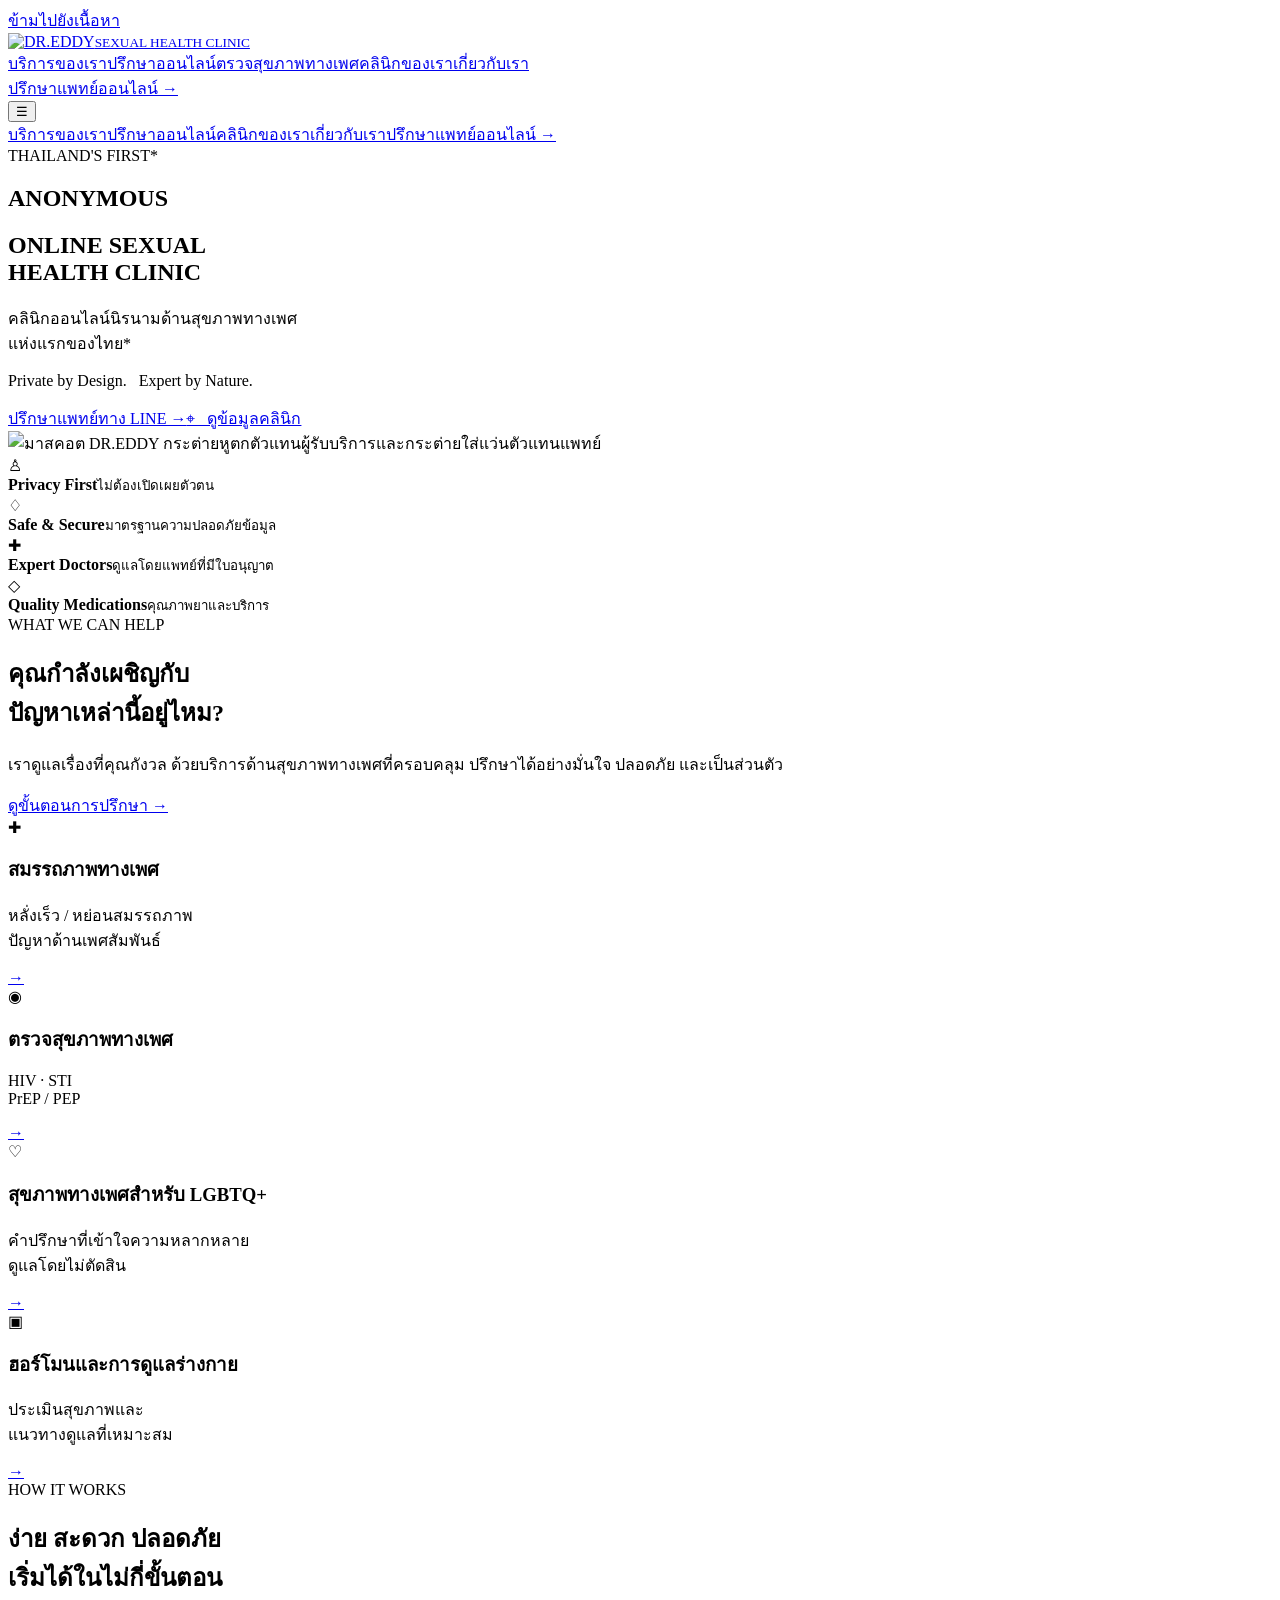
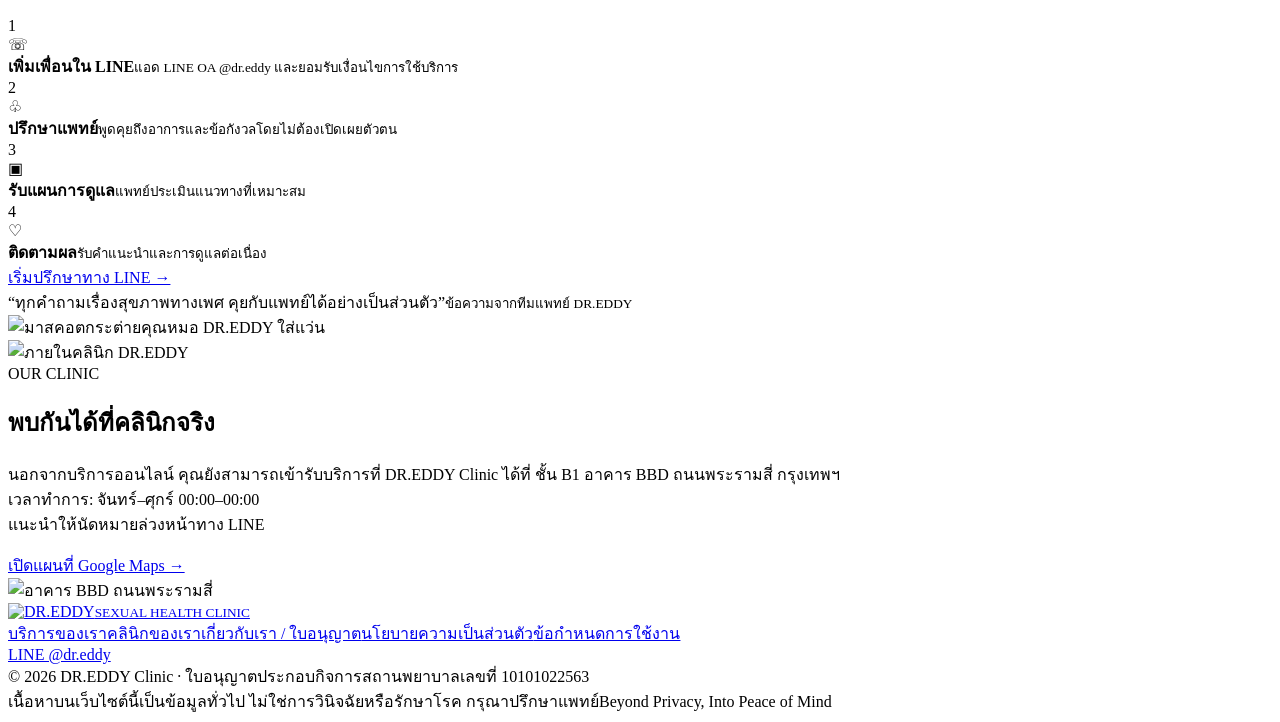
==== index.html @ 33904ac5 "Update index.html" ====
<!doctype html><html lang="th"><head><meta charset="utf-8"><meta name="viewport" content="width=device-width, initial-scale=1">
<title>DR.EDDY | คลินิกออนไลน์นิรนามด้านสุขภาพทางเพศ</title><meta name="description" content="ปรึกษาแพทย์เรื่องสุขภาพทางเพศแบบไม่ต้องเปิดเผยตัวตนผ่าน LINE ตรวจ HIV, STI, PrEP/PEP, สมรรถภาพทางเพศ พร้อมคลินิกที่อาคาร BBD ถนนพระรามสี่ กรุงเทพฯ">
<link rel="canonical" href="https://www.dr-eddy.com/">
<meta property="og:type" content="website"><meta property="og:site_name" content="DR.EDDY">
<meta property="og:title" content="DR.EDDY | คลินิกออนไลน์นิรนามด้านสุขภาพทางเพศ"><meta property="og:description" content="ปรึกษาแพทย์เรื่องสุขภาพทางเพศแบบไม่ต้องเปิดเผยตัวตนผ่าน LINE ตรวจ HIV, STI, PrEP/PEP, สมรรถภาพทางเพศ พร้อมคลินิกที่อาคาร BBD ถนนพระรามสี่ กรุงเทพฯ">
<meta property="og:url" content="https://www.dr-eddy.com/"><meta property="og:image" content="https://www.dr-eddy.com/assets/img/og-image.jpg">
<meta property="og:locale" content="th_TH"><meta name="twitter:card" content="summary_large_image">
<meta name="theme-color" content="#c70028">
<link rel="icon" type="image/png" href="/favicon.png"><link rel="apple-touch-icon" href="/assets/img/apple-touch-icon.png">
<link rel="preconnect" href="https://fonts.googleapis.com"><link rel="preconnect" href="https://fonts.gstatic.com" crossorigin>
<link rel="stylesheet" href="/assets/css/style.css"><script type="application/ld+json">{"@context": "https://schema.org", "@type": "MedicalClinic", "name": "DR.EDDY Clinic", "alternateName": "DR.EDDY Sexual Health Clinic", "url": "https://www.dr-eddy.com/", "logo": "https://www.dr-eddy.com/assets/img/logo.png", "image": "https://www.dr-eddy.com/assets/img/og-image.jpg", "description": "คลินิกออนไลน์นิรนามด้านสุขภาพทางเพศ ปรึกษาแพทย์อย่างเป็นส่วนตัวผ่าน LINE พร้อมคลินิกที่อาคาร BBD ถนนพระรามสี่", "medicalSpecialty": ["SexualHealth", "InfectiousDisease", "Urologic"], "availableService": [{"@type": "MedicalProcedure", "name": "ปรึกษาปัญหาสมรรถภาพทางเพศ"}, {"@type": "MedicalProcedure", "name": "ตรวจ HIV และโรคติดต่อทางเพศสัมพันธ์"}, {"@type": "MedicalProcedure", "name": "PrEP / PEP"}, {"@type": "MedicalProcedure", "name": "สุขภาพทางเพศสำหรับ LGBTQ+"}, {"@type": "MedicalProcedure", "name": "ฮอร์โมนและการดูแลร่างกาย"}], "address": {"@type": "PostalAddress", "streetAddress": "ชั้น B1 อาคาร BBD ถนนพระรามสี่", "addressLocality": "กรุงเทพมหานคร", "postalCode": "10XXX", "addressCountry": "TH"}, "sameAs": ["https://line.me/R/ti/p/@dr.eddy"]}</script></head><body>
<a class="skip" href="#main">ข้ามไปยังเนื้อหา</a>
<header><a class="logo" href="/" aria-label="DR.EDDY หน้าแรก"><img src="/assets/img/logo.png" alt="DR.EDDY" width="148" height="52"><small>SEXUAL HEALTH CLINIC</small></a>
<nav aria-label="เมนูหลัก"><a href="/#services">บริการของเรา</a><a href="/#how">ปรึกษาออนไลน์</a><a href="/#services">ตรวจสุขภาพทางเพศ</a><a href="/#clinic">คลินิกของเรา</a><a href="/about.html">เกี่ยวกับเรา</a></nav>
<div class="head-actions"><a class="btn red" href="https://line.me/R/ti/p/@dr.eddy" target="_blank" rel="noopener">ปรึกษาแพทย์ออนไลน์ →</a></div>
<button class="hamburger" aria-label="เปิดเมนู" aria-expanded="false" id="menu">☰</button></header>
<div class="mobile-nav" id="mobile-nav"><a href="/#services">บริการของเรา</a><a href="/#how">ปรึกษาออนไลน์</a><a href="/#clinic">คลินิกของเรา</a><a href="/about.html">เกี่ยวกับเรา</a><a class="btn red" href="https://line.me/R/ti/p/@dr.eddy" target="_blank" rel="noopener">ปรึกษาแพทย์ออนไลน์ →</a></div>
<main id="main"><section class="hero"><div class="hero-copy"><div class="eyebrow">THAILAND'S FIRST*</div><h1>ANONYMOUS</h1><h2>ONLINE SEXUAL<br>HEALTH CLINIC</h2>
<p class="thai">คลินิกออนไลน์นิรนามด้านสุขภาพทางเพศ<br>แห่งแรกของไทย*</p><p class="sub">Private by Design. &nbsp; Expert by Nature.</p>
<div class="hero-actions"><a class="btn red" href="https://line.me/R/ti/p/@dr.eddy" target="_blank" rel="noopener">ปรึกษาแพทย์ทาง LINE →</a><a class="btn outline" href="#clinic">⌖ &nbsp; ดูข้อมูลคลินิก</a></div></div>
<div class="hero-art"><img src="/assets/img/hero-mascots.jpg" width="554" height="431" alt="มาสคอต DR.EDDY กระต่ายหูตกตัวแทนผู้รับบริการและกระต่ายใส่แว่นตัวแทนแพทย์" fetchpriority="high"></div></section>
<section class="trust" aria-label="จุดเด่น"><div class="trust-item"><span class="trust-icon" aria-hidden="true">♙</span><div><strong>Privacy First</strong><small>ไม่ต้องเปิดเผยตัวตน</small></div></div><div class="trust-item"><span class="trust-icon" aria-hidden="true">♢</span><div><strong>Safe &amp; Secure</strong><small>มาตรฐานความปลอดภัยข้อมูล</small></div></div><div class="trust-item"><span class="trust-icon" aria-hidden="true">✚</span><div><strong>Expert Doctors</strong><small>ดูแลโดยแพทย์ที่มีใบอนุญาต</small></div></div><div class="trust-item"><span class="trust-icon" aria-hidden="true">◇</span><div><strong>Quality Medications</strong><small>คุณภาพยาและบริการ</small></div></div></section>
<section class="services" id="services"><div><div class="section-label">WHAT WE CAN HELP</div><h2 class="section-title">คุณกำลังเผชิญกับ<br>ปัญหาเหล่านี้อยู่ไหม?</h2><p class="section-copy">เราดูแลเรื่องที่คุณกังวล ด้วยบริการด้านสุขภาพทางเพศที่ครอบคลุม ปรึกษาได้อย่างมั่นใจ ปลอดภัย และเป็นส่วนตัว</p><a href="#how" class="text-link">ดูขั้นตอนการปรึกษา →</a></div>
<div class="service-grid">
<article class="service-card"><div class="service-symbol" aria-hidden="true">✚</div><h3>สมรรถภาพทางเพศ</h3><p>หลั่งเร็ว / หย่อนสมรรถภาพ<br>ปัญหาด้านเพศสัมพันธ์</p><a class="arrow" href="https://line.me/R/ti/p/@dr.eddy" target="_blank" rel="noopener" aria-label="ปรึกษาเรื่องสมรรถภาพทางเพศทาง LINE">→</a></article>
<article class="service-card"><div class="service-symbol" aria-hidden="true">◉</div><h3>ตรวจสุขภาพทางเพศ</h3><p>HIV · STI<br>PrEP / PEP</p><a class="arrow" href="https://line.me/R/ti/p/@dr.eddy" target="_blank" rel="noopener" aria-label="ปรึกษาเรื่องตรวจสุขภาพทางเพศทาง LINE">→</a></article>
<article class="service-card"><div class="service-symbol" aria-hidden="true">♡</div><h3>สุขภาพทางเพศสำหรับ LGBTQ+</h3><p>คำปรึกษาที่เข้าใจความหลากหลาย<br>ดูแลโดยไม่ตัดสิน</p><a class="arrow" href="https://line.me/R/ti/p/@dr.eddy" target="_blank" rel="noopener" aria-label="ปรึกษาเรื่องสุขภาพ LGBTQ+ ทาง LINE">→</a></article>
<article class="service-card"><div class="service-symbol" aria-hidden="true">▣</div><h3>ฮอร์โมนและการดูแลร่างกาย</h3><p>ประเมินสุขภาพและ<br>แนวทางดูแลที่เหมาะสม</p><a class="arrow" href="https://line.me/R/ti/p/@dr.eddy" target="_blank" rel="noopener" aria-label="ปรึกษาเรื่องฮอร์โมนทาง LINE">→</a></article></div></section>
<section class="how" id="how"><div class="how-left"><div class="section-label">HOW IT WORKS</div><h2 class="section-title">ง่าย สะดวก ปลอดภัย<br>เริ่มได้ในไม่กี่ขั้นตอน</h2>
<div class="steps"><div class="step"><span class="step-num">1</span><div class="step-icon" aria-hidden="true">☏</div><strong>เพิ่มเพื่อนใน LINE</strong><small>แอด LINE OA @dr.eddy และยอมรับเงื่อนไขการใช้บริการ</small></div>
<div class="step"><span class="step-num">2</span><div class="step-icon" aria-hidden="true">♧</div><strong>ปรึกษาแพทย์</strong><small>พูดคุยถึงอาการและข้อกังวลโดยไม่ต้องเปิดเผยตัวตน</small></div>
<div class="step"><span class="step-num">3</span><div class="step-icon" aria-hidden="true">▣</div><strong>รับแผนการดูแล</strong><small>แพทย์ประเมินแนวทางที่เหมาะสม</small></div>
<div class="step"><span class="step-num">4</span><div class="step-icon" aria-hidden="true">♡</div><strong>ติดตามผล</strong><small>รับคำแนะนำและการดูแลต่อเนื่อง</small></div></div>
<a class="btn red" href="https://line.me/R/ti/p/@dr.eddy" target="_blank" rel="noopener">เริ่มปรึกษาทาง LINE →</a></div>
<div class="doctor-side"><div class="speech">“ทุกคำถามเรื่องสุขภาพทางเพศ คุยกับแพทย์ได้อย่างเป็นส่วนตัว”<small>ข้อความจากทีมแพทย์ DR.EDDY</small></div><img src="/assets/img/doctor-mascot.jpg" width="247" height="326" loading="lazy" alt="มาสคอตกระต่ายคุณหมอ DR.EDDY ใส่แว่น"></div></section>
<section class="clinic" id="clinic"><img class="clinic-photo" src="/assets/img/clinic-interior.jpg" width="454" height="225" loading="lazy" alt="ภายในคลินิก DR.EDDY">
<div class="clinic-copy"><div class="section-label">OUR CLINIC</div><h2 class="section-title">พบกันได้ที่คลินิกจริง</h2><p>นอกจากบริการออนไลน์ คุณยังสามารถเข้ารับบริการที่ DR.EDDY Clinic ได้ที่ ชั้น B1 อาคาร BBD ถนนพระรามสี่ กรุงเทพฯ<br>เวลาทำการ: <span class="fill">จันทร์–ศุกร์ 00:00–00:00</span><br>แนะนำให้นัดหมายล่วงหน้าทาง LINE</p>
<a class="btn outline" href="https://www.google.com/maps/search/?api=1&query=BBD+Building+Rama+IV+Bangkok" target="_blank" rel="noopener">เปิดแผนที่ Google Maps →</a></div>
<div class="building"><img class="building-photo" src="/assets/img/bbd-building.jpg" width="256" height="213" loading="lazy" alt="อาคาร BBD ถนนพระรามสี่"></div></section></main>
<footer class="footer"><div class="footer-top"><a class="logo" href="/"><img src="/assets/img/logo.png" alt="DR.EDDY" width="148" height="52" loading="lazy"><small>SEXUAL HEALTH CLINIC</small></a>
<div class="footer-links"><a href="/#services">บริการของเรา</a><a href="/#clinic">คลินิกของเรา</a><a href="/about.html">เกี่ยวกับเรา / ใบอนุญาต</a><a href="/privacy.html">นโยบายความเป็นส่วนตัว</a><a href="/terms.html">ข้อกำหนดการใช้งาน</a></div>
<a class="btn line" href="https://line.me/R/ti/p/@dr.eddy" target="_blank" rel="noopener">LINE @dr.eddy</a></div>
<div class="footer-bottom"><span>© 2026 DR.EDDY Clinic · ใบอนุญาตประกอบกิจการสถานพยาบาลเลขที่ 10101022563<br>
เนื้อหาบนเว็บไซต์นี้เป็นข้อมูลทั่วไป ไม่ใช่การวินิจฉัยหรือรักษาโรค กรุณาปรึกษาแพทย์</span><span class="signature">Beyond Privacy, Into Peace of Mind</span></div></footer>
<script>const m=document.getElementById('menu'),n=document.getElementById('mobile-nav');m.onclick=()=>{const o=n.classList.toggle('open');m.setAttribute('aria-expanded',o)};n.querySelectorAll('a').forEach(a=>a.onclick=()=>n.classList.remove('open'));</script>
</body></html>
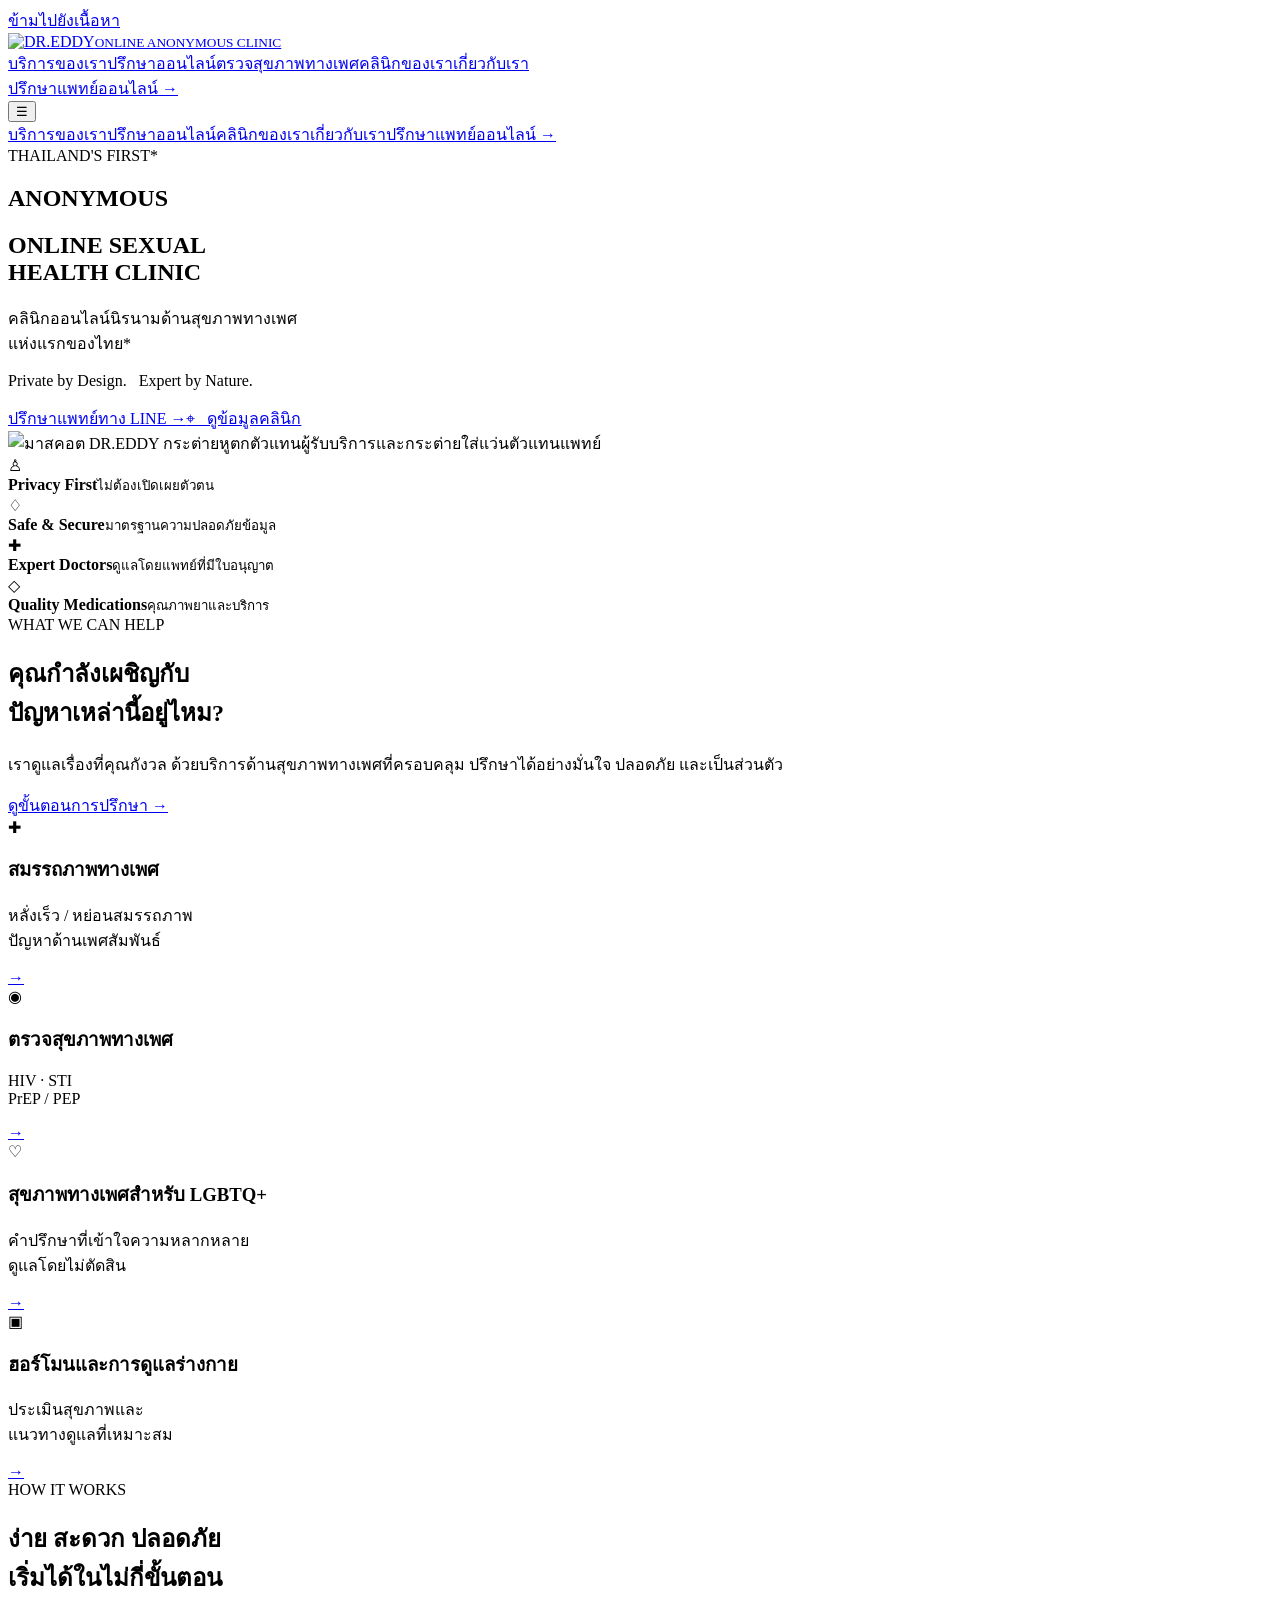
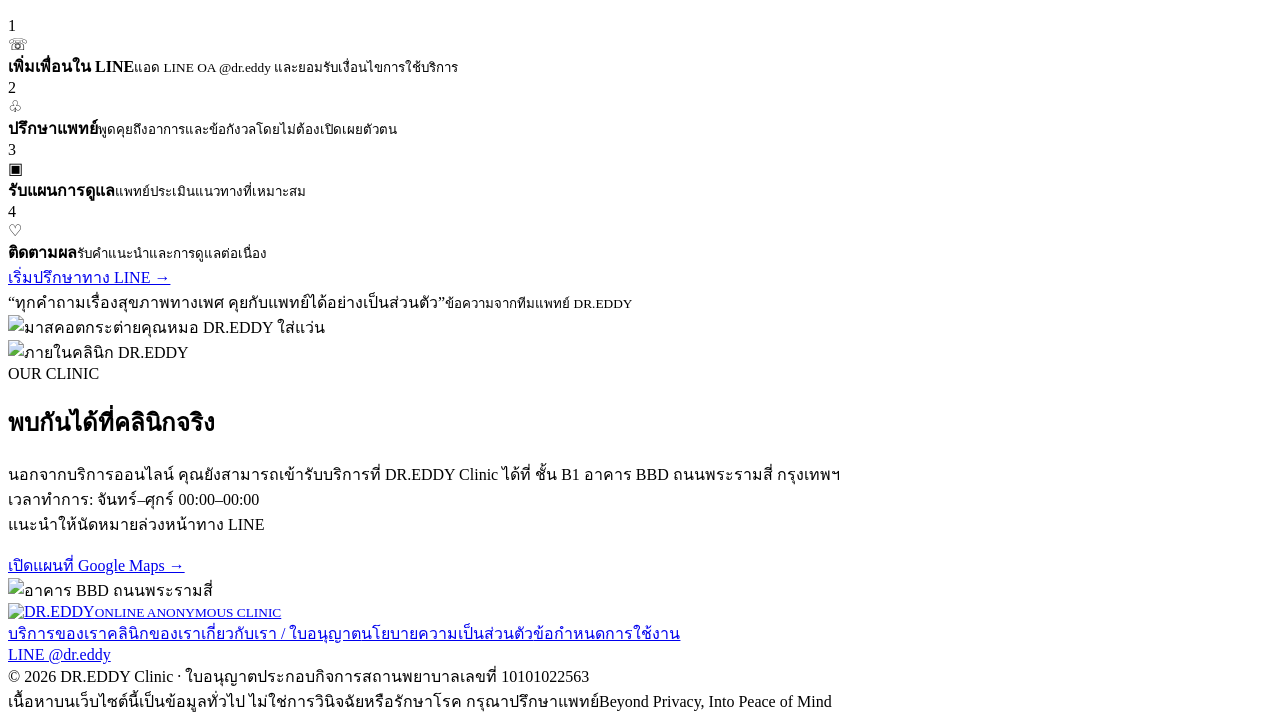
==== commit b0742226: "Update index.html" ====
--- a/index.html
+++ b/index.html
@@ -10,7 +10,7 @@
 <link rel="preconnect" href="https://fonts.googleapis.com"><link rel="preconnect" href="https://fonts.gstatic.com" crossorigin>
 <link rel="stylesheet" href="/assets/css/style.css"><script type="application/ld+json">{"@context": "https://schema.org", "@type": "MedicalClinic", "name": "DR.EDDY Clinic", "alternateName": "DR.EDDY Sexual Health Clinic", "url": "https://www.dr-eddy.com/", "logo": "https://www.dr-eddy.com/assets/img/logo.png", "image": "https://www.dr-eddy.com/assets/img/og-image.jpg", "description": "คลินิกออนไลน์นิรนามด้านสุขภาพทางเพศ ปรึกษาแพทย์อย่างเป็นส่วนตัวผ่าน LINE พร้อมคลินิกที่อาคาร BBD ถนนพระรามสี่", "medicalSpecialty": ["SexualHealth", "InfectiousDisease", "Urologic"], "availableService": [{"@type": "MedicalProcedure", "name": "ปรึกษาปัญหาสมรรถภาพทางเพศ"}, {"@type": "MedicalProcedure", "name": "ตรวจ HIV และโรคติดต่อทางเพศสัมพันธ์"}, {"@type": "MedicalProcedure", "name": "PrEP / PEP"}, {"@type": "MedicalProcedure", "name": "สุขภาพทางเพศสำหรับ LGBTQ+"}, {"@type": "MedicalProcedure", "name": "ฮอร์โมนและการดูแลร่างกาย"}], "address": {"@type": "PostalAddress", "streetAddress": "ชั้น B1 อาคาร BBD ถนนพระรามสี่", "addressLocality": "กรุงเทพมหานคร", "postalCode": "10XXX", "addressCountry": "TH"}, "sameAs": ["https://line.me/R/ti/p/@dr.eddy"]}</script></head><body>
 <a class="skip" href="#main">ข้ามไปยังเนื้อหา</a>
-<header><a class="logo" href="/" aria-label="DR.EDDY หน้าแรก"><img src="/assets/img/logo.png" alt="DR.EDDY" width="148" height="52"><small>SEXUAL HEALTH CLINIC</small></a>
+<header><a class="logo" href="/" aria-label="DR.EDDY หน้าแรก"><img src="/assets/img/logo.png" alt="DR.EDDY" width="148" height="52"><small>ONLINE ANONYMOUS CLINIC</small></a>
 <nav aria-label="เมนูหลัก"><a href="/#services">บริการของเรา</a><a href="/#how">ปรึกษาออนไลน์</a><a href="/#services">ตรวจสุขภาพทางเพศ</a><a href="/#clinic">คลินิกของเรา</a><a href="/about.html">เกี่ยวกับเรา</a></nav>
 <div class="head-actions"><a class="btn red" href="https://line.me/R/ti/p/@dr.eddy" target="_blank" rel="noopener">ปรึกษาแพทย์ออนไลน์ →</a></div>
 <button class="hamburger" aria-label="เปิดเมนู" aria-expanded="false" id="menu">☰</button></header>
@@ -37,7 +37,7 @@
 <div class="clinic-copy"><div class="section-label">OUR CLINIC</div><h2 class="section-title">พบกันได้ที่คลินิกจริง</h2><p>นอกจากบริการออนไลน์ คุณยังสามารถเข้ารับบริการที่ DR.EDDY Clinic ได้ที่ ชั้น B1 อาคาร BBD ถนนพระรามสี่ กรุงเทพฯ<br>เวลาทำการ: <span class="fill">จันทร์–ศุกร์ 00:00–00:00</span><br>แนะนำให้นัดหมายล่วงหน้าทาง LINE</p>
 <a class="btn outline" href="https://www.google.com/maps/search/?api=1&query=BBD+Building+Rama+IV+Bangkok" target="_blank" rel="noopener">เปิดแผนที่ Google Maps →</a></div>
 <div class="building"><img class="building-photo" src="/assets/img/bbd-building.jpg" width="256" height="213" loading="lazy" alt="อาคาร BBD ถนนพระรามสี่"></div></section></main>
-<footer class="footer"><div class="footer-top"><a class="logo" href="/"><img src="/assets/img/logo.png" alt="DR.EDDY" width="148" height="52" loading="lazy"><small>SEXUAL HEALTH CLINIC</small></a>
+<footer class="footer"><div class="footer-top"><a class="logo" href="/"><img src="/assets/img/logo.png" alt="DR.EDDY" width="148" height="52" loading="lazy"><small>ONLINE ANONYMOUS CLINIC</small></a>
 <div class="footer-links"><a href="/#services">บริการของเรา</a><a href="/#clinic">คลินิกของเรา</a><a href="/about.html">เกี่ยวกับเรา / ใบอนุญาต</a><a href="/privacy.html">นโยบายความเป็นส่วนตัว</a><a href="/terms.html">ข้อกำหนดการใช้งาน</a></div>
 <a class="btn line" href="https://line.me/R/ti/p/@dr.eddy" target="_blank" rel="noopener">LINE @dr.eddy</a></div>
 <div class="footer-bottom"><span>© 2026 DR.EDDY Clinic · ใบอนุญาตประกอบกิจการสถานพยาบาลเลขที่ 10101022563<br>
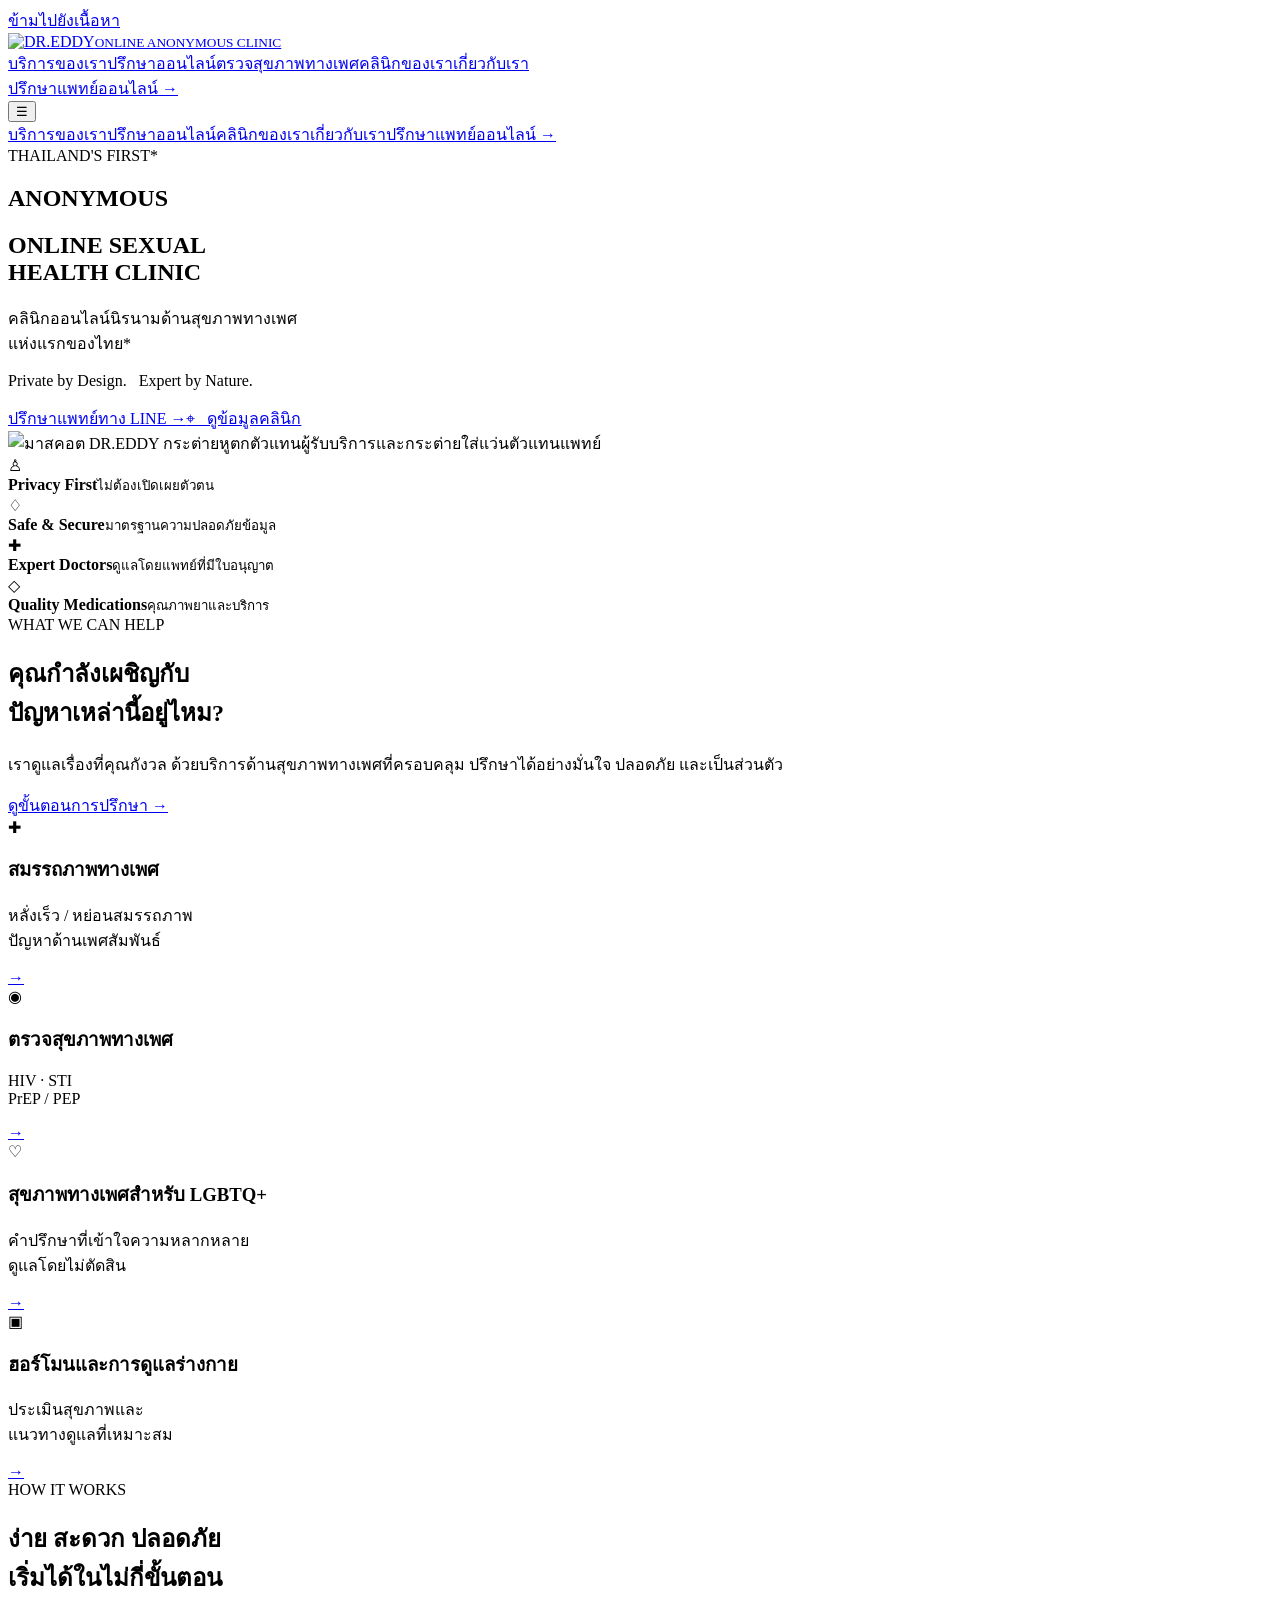
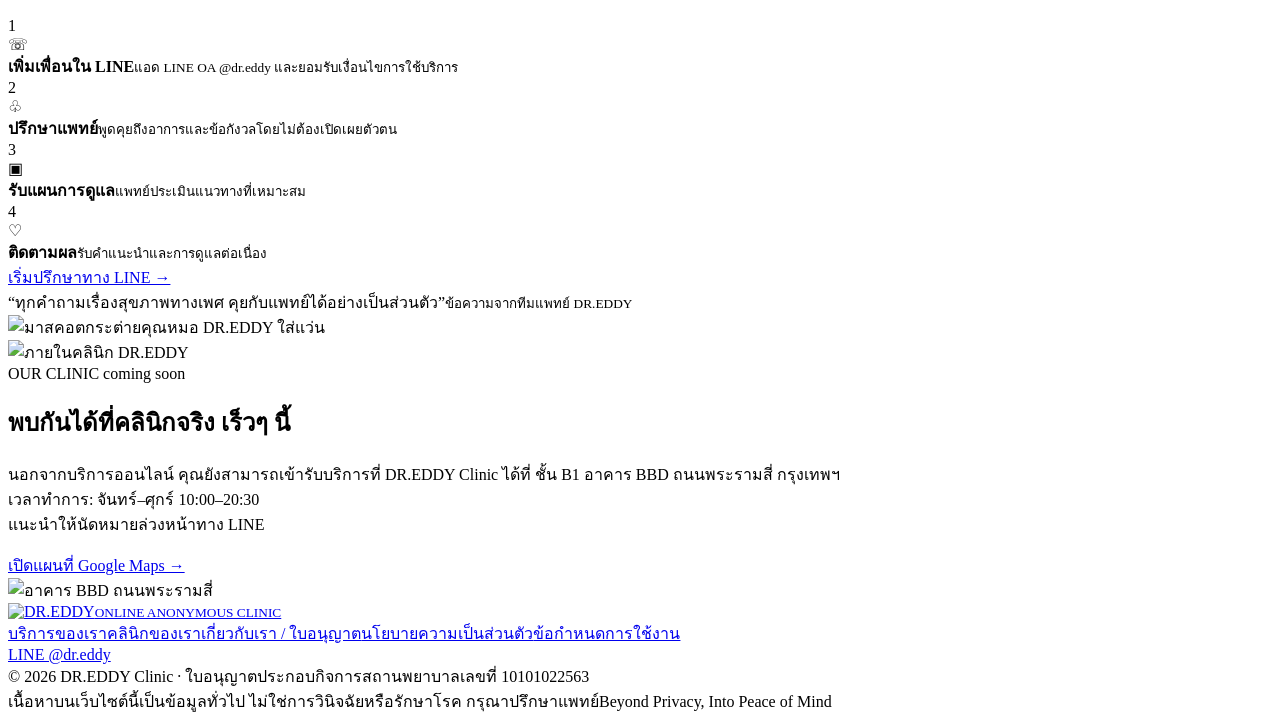
==== commit 19f89d33: "Update index.html" ====
--- a/index.html
+++ b/index.html
@@ -34,7 +34,7 @@
 <a class="btn red" href="https://line.me/R/ti/p/@dr.eddy" target="_blank" rel="noopener">เริ่มปรึกษาทาง LINE →</a></div>
 <div class="doctor-side"><div class="speech">“ทุกคำถามเรื่องสุขภาพทางเพศ คุยกับแพทย์ได้อย่างเป็นส่วนตัว”<small>ข้อความจากทีมแพทย์ DR.EDDY</small></div><img src="/assets/img/doctor-mascot.jpg" width="247" height="326" loading="lazy" alt="มาสคอตกระต่ายคุณหมอ DR.EDDY ใส่แว่น"></div></section>
 <section class="clinic" id="clinic"><img class="clinic-photo" src="/assets/img/clinic-interior.jpg" width="454" height="225" loading="lazy" alt="ภายในคลินิก DR.EDDY">
-<div class="clinic-copy"><div class="section-label">OUR CLINIC</div><h2 class="section-title">พบกันได้ที่คลินิกจริง</h2><p>นอกจากบริการออนไลน์ คุณยังสามารถเข้ารับบริการที่ DR.EDDY Clinic ได้ที่ ชั้น B1 อาคาร BBD ถนนพระรามสี่ กรุงเทพฯ<br>เวลาทำการ: <span class="fill">จันทร์–ศุกร์ 00:00–00:00</span><br>แนะนำให้นัดหมายล่วงหน้าทาง LINE</p>
+<div class="clinic-copy"><div class="section-label">OUR CLINIC coming soon</div><h2 class="section-title">พบกันได้ที่คลินิกจริง เร็วๆ นี้</h2><p>นอกจากบริการออนไลน์ คุณยังสามารถเข้ารับบริการที่ DR.EDDY Clinic ได้ที่ ชั้น B1 อาคาร BBD ถนนพระรามสี่ กรุงเทพฯ<br>เวลาทำการ: <span class="fill">จันทร์–ศุกร์ 10:00–20:30</span><br>แนะนำให้นัดหมายล่วงหน้าทาง LINE</p>
 <a class="btn outline" href="https://www.google.com/maps/search/?api=1&query=BBD+Building+Rama+IV+Bangkok" target="_blank" rel="noopener">เปิดแผนที่ Google Maps →</a></div>
 <div class="building"><img class="building-photo" src="/assets/img/bbd-building.jpg" width="256" height="213" loading="lazy" alt="อาคาร BBD ถนนพระรามสี่"></div></section></main>
 <footer class="footer"><div class="footer-top"><a class="logo" href="/"><img src="/assets/img/logo.png" alt="DR.EDDY" width="148" height="52" loading="lazy"><small>ONLINE ANONYMOUS CLINIC</small></a>
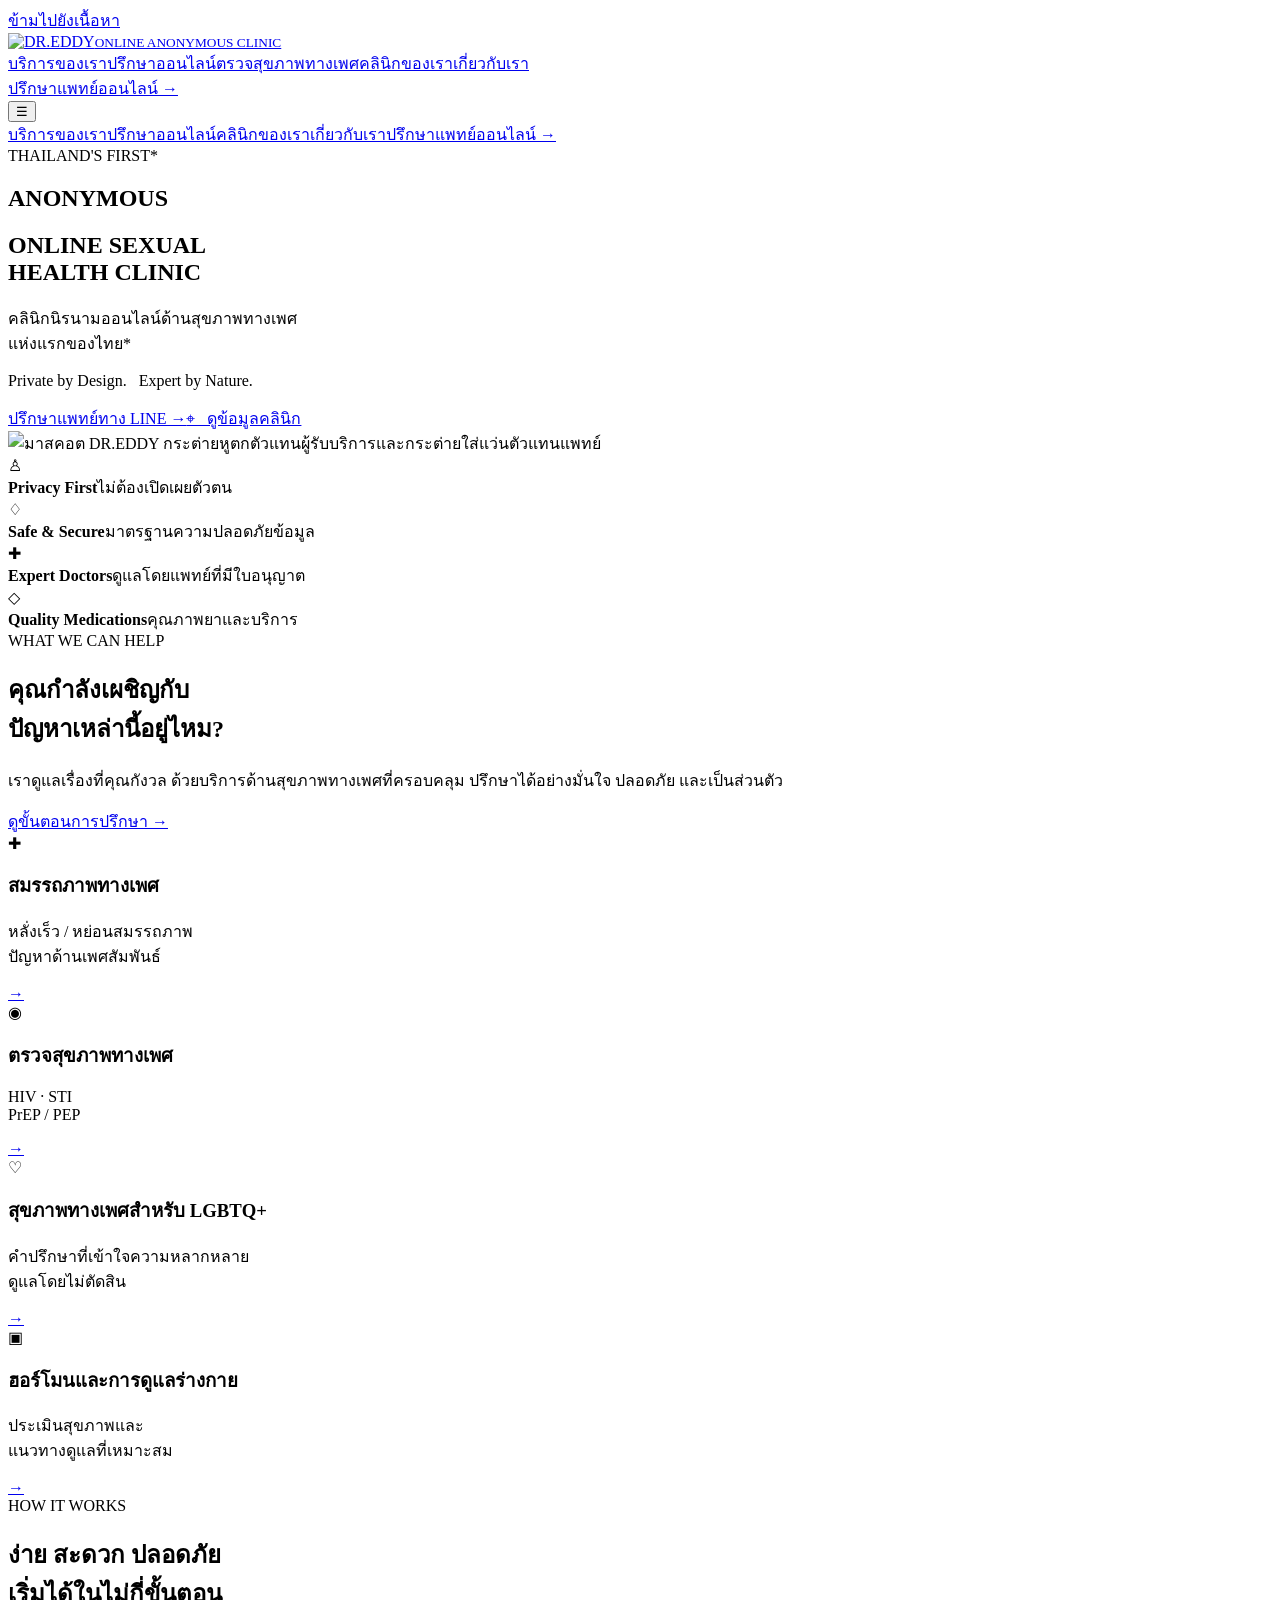
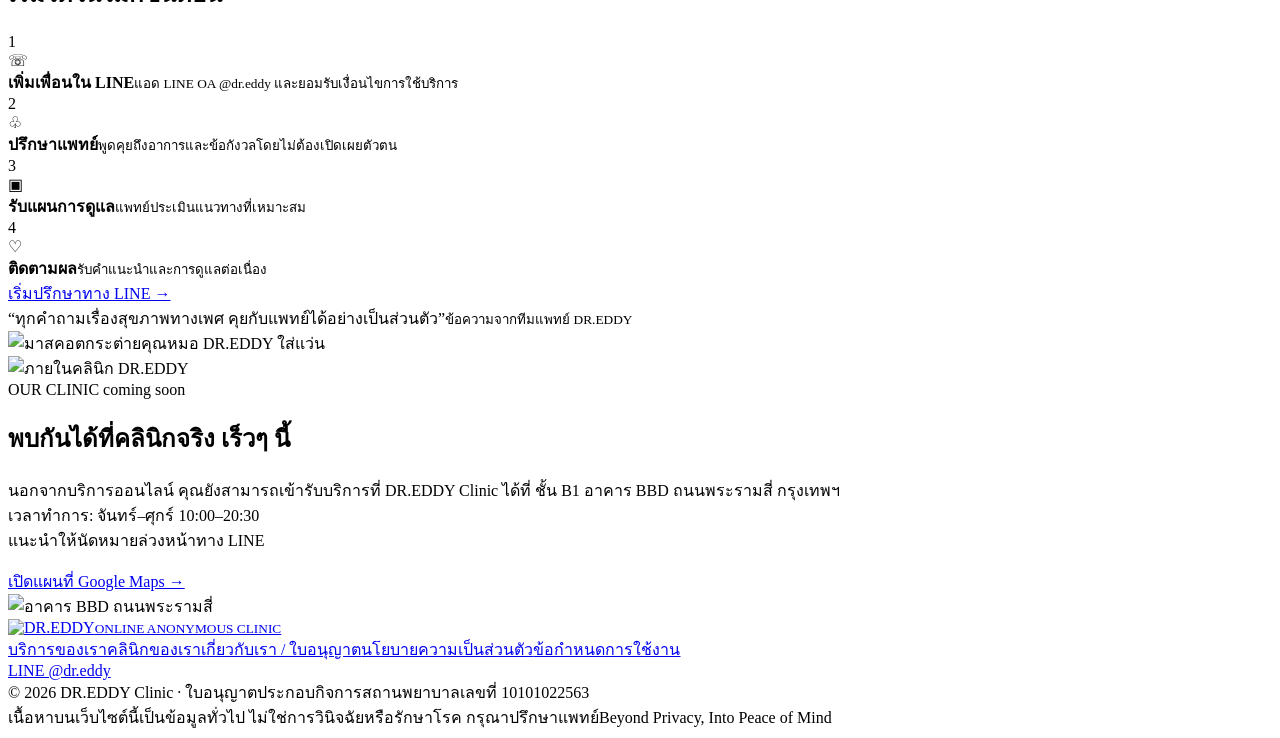
==== commit 786064be: "Update index.html" ====
--- a/index.html
+++ b/index.html
@@ -2,7 +2,7 @@
 <title>DR.EDDY | คลินิกออนไลน์นิรนามด้านสุขภาพทางเพศ</title><meta name="description" content="ปรึกษาแพทย์เรื่องสุขภาพทางเพศแบบไม่ต้องเปิดเผยตัวตนผ่าน LINE ตรวจ HIV, STI, PrEP/PEP, สมรรถภาพทางเพศ พร้อมคลินิกที่อาคาร BBD ถนนพระรามสี่ กรุงเทพฯ">
 <link rel="canonical" href="https://www.dr-eddy.com/">
 <meta property="og:type" content="website"><meta property="og:site_name" content="DR.EDDY">
-<meta property="og:title" content="DR.EDDY | คลินิกออนไลน์นิรนามด้านสุขภาพทางเพศ"><meta property="og:description" content="ปรึกษาแพทย์เรื่องสุขภาพทางเพศแบบไม่ต้องเปิดเผยตัวตนผ่าน LINE ตรวจ HIV, STI, PrEP/PEP, สมรรถภาพทางเพศ พร้อมคลินิกที่อาคาร BBD ถนนพระรามสี่ กรุงเทพฯ">
+<meta property="og:title" content="DR.EDDY | คลินิกนิรนามออนไลน์ด้านสุขภาพทางเพศ"><meta property="og:description" content="ปรึกษาแพทย์เรื่องสุขภาพทางเพศแบบไม่ต้องเปิดเผยตัวตนผ่าน LINE ตรวจ HIV, STI, PrEP/PEP, สมรรถภาพทางเพศ พร้อมคลินิกที่อาคาร BBD ถนนพระรามสี่ กรุงเทพฯ">
 <meta property="og:url" content="https://www.dr-eddy.com/"><meta property="og:image" content="https://www.dr-eddy.com/assets/img/og-image.jpg">
 <meta property="og:locale" content="th_TH"><meta name="twitter:card" content="summary_large_image">
 <meta name="theme-color" content="#c70028">
@@ -16,10 +16,10 @@
 <button class="hamburger" aria-label="เปิดเมนู" aria-expanded="false" id="menu">☰</button></header>
 <div class="mobile-nav" id="mobile-nav"><a href="/#services">บริการของเรา</a><a href="/#how">ปรึกษาออนไลน์</a><a href="/#clinic">คลินิกของเรา</a><a href="/about.html">เกี่ยวกับเรา</a><a class="btn red" href="https://line.me/R/ti/p/@dr.eddy" target="_blank" rel="noopener">ปรึกษาแพทย์ออนไลน์ →</a></div>
 <main id="main"><section class="hero"><div class="hero-copy"><div class="eyebrow">THAILAND'S FIRST*</div><h1>ANONYMOUS</h1><h2>ONLINE SEXUAL<br>HEALTH CLINIC</h2>
-<p class="thai">คลินิกออนไลน์นิรนามด้านสุขภาพทางเพศ<br>แห่งแรกของไทย*</p><p class="sub">Private by Design. &nbsp; Expert by Nature.</p>
+<p class="thai">คลินิกนิรนามออนไลน์ด้านสุขภาพทางเพศ<br>แห่งแรกของไทย*</p><p class="sub">Private by Design. &nbsp; Expert by Nature.</p>
 <div class="hero-actions"><a class="btn red" href="https://line.me/R/ti/p/@dr.eddy" target="_blank" rel="noopener">ปรึกษาแพทย์ทาง LINE →</a><a class="btn outline" href="#clinic">⌖ &nbsp; ดูข้อมูลคลินิก</a></div></div>
 <div class="hero-art"><img src="/assets/img/hero-mascots.jpg" width="554" height="431" alt="มาสคอต DR.EDDY กระต่ายหูตกตัวแทนผู้รับบริการและกระต่ายใส่แว่นตัวแทนแพทย์" fetchpriority="high"></div></section>
-<section class="trust" aria-label="จุดเด่น"><div class="trust-item"><span class="trust-icon" aria-hidden="true">♙</span><div><strong>Privacy First</strong><small>ไม่ต้องเปิดเผยตัวตน</small></div></div><div class="trust-item"><span class="trust-icon" aria-hidden="true">♢</span><div><strong>Safe &amp; Secure</strong><small>มาตรฐานความปลอดภัยข้อมูล</small></div></div><div class="trust-item"><span class="trust-icon" aria-hidden="true">✚</span><div><strong>Expert Doctors</strong><small>ดูแลโดยแพทย์ที่มีใบอนุญาต</small></div></div><div class="trust-item"><span class="trust-icon" aria-hidden="true">◇</span><div><strong>Quality Medications</strong><small>คุณภาพยาและบริการ</small></div></div></section>
+<section class="trust" aria-label="จุดเด่น"><div class="trust-item"><span class="trust-icon" aria-hidden="true">♙</span><div><strong>Privacy First</strong><medium>ไม่ต้องเปิดเผยตัวตน</medium></div></div><div class="trust-item"><span class="trust-icon" aria-hidden="true">♢</span><div><strong>Safe &amp; Secure</strong><medium>มาตรฐานความปลอดภัยข้อมูล</medium></div></div><div class="trust-item"><span class="trust-icon" aria-hidden="true">✚</span><div><strong>Expert Doctors</strong><medium>ดูแลโดยแพทย์ที่มีใบอนุญาต</medium></div></div><div class="trust-item"><span class="trust-icon" aria-hidden="true">◇</span><div><strong>Quality Medications</strong><medium>คุณภาพยาและบริการ</medium></div></div></section>
 <section class="services" id="services"><div><div class="section-label">WHAT WE CAN HELP</div><h2 class="section-title">คุณกำลังเผชิญกับ<br>ปัญหาเหล่านี้อยู่ไหม?</h2><p class="section-copy">เราดูแลเรื่องที่คุณกังวล ด้วยบริการด้านสุขภาพทางเพศที่ครอบคลุม ปรึกษาได้อย่างมั่นใจ ปลอดภัย และเป็นส่วนตัว</p><a href="#how" class="text-link">ดูขั้นตอนการปรึกษา →</a></div>
 <div class="service-grid">
 <article class="service-card"><div class="service-symbol" aria-hidden="true">✚</div><h3>สมรรถภาพทางเพศ</h3><p>หลั่งเร็ว / หย่อนสมรรถภาพ<br>ปัญหาด้านเพศสัมพันธ์</p><a class="arrow" href="https://line.me/R/ti/p/@dr.eddy" target="_blank" rel="noopener" aria-label="ปรึกษาเรื่องสมรรถภาพทางเพศทาง LINE">→</a></article>
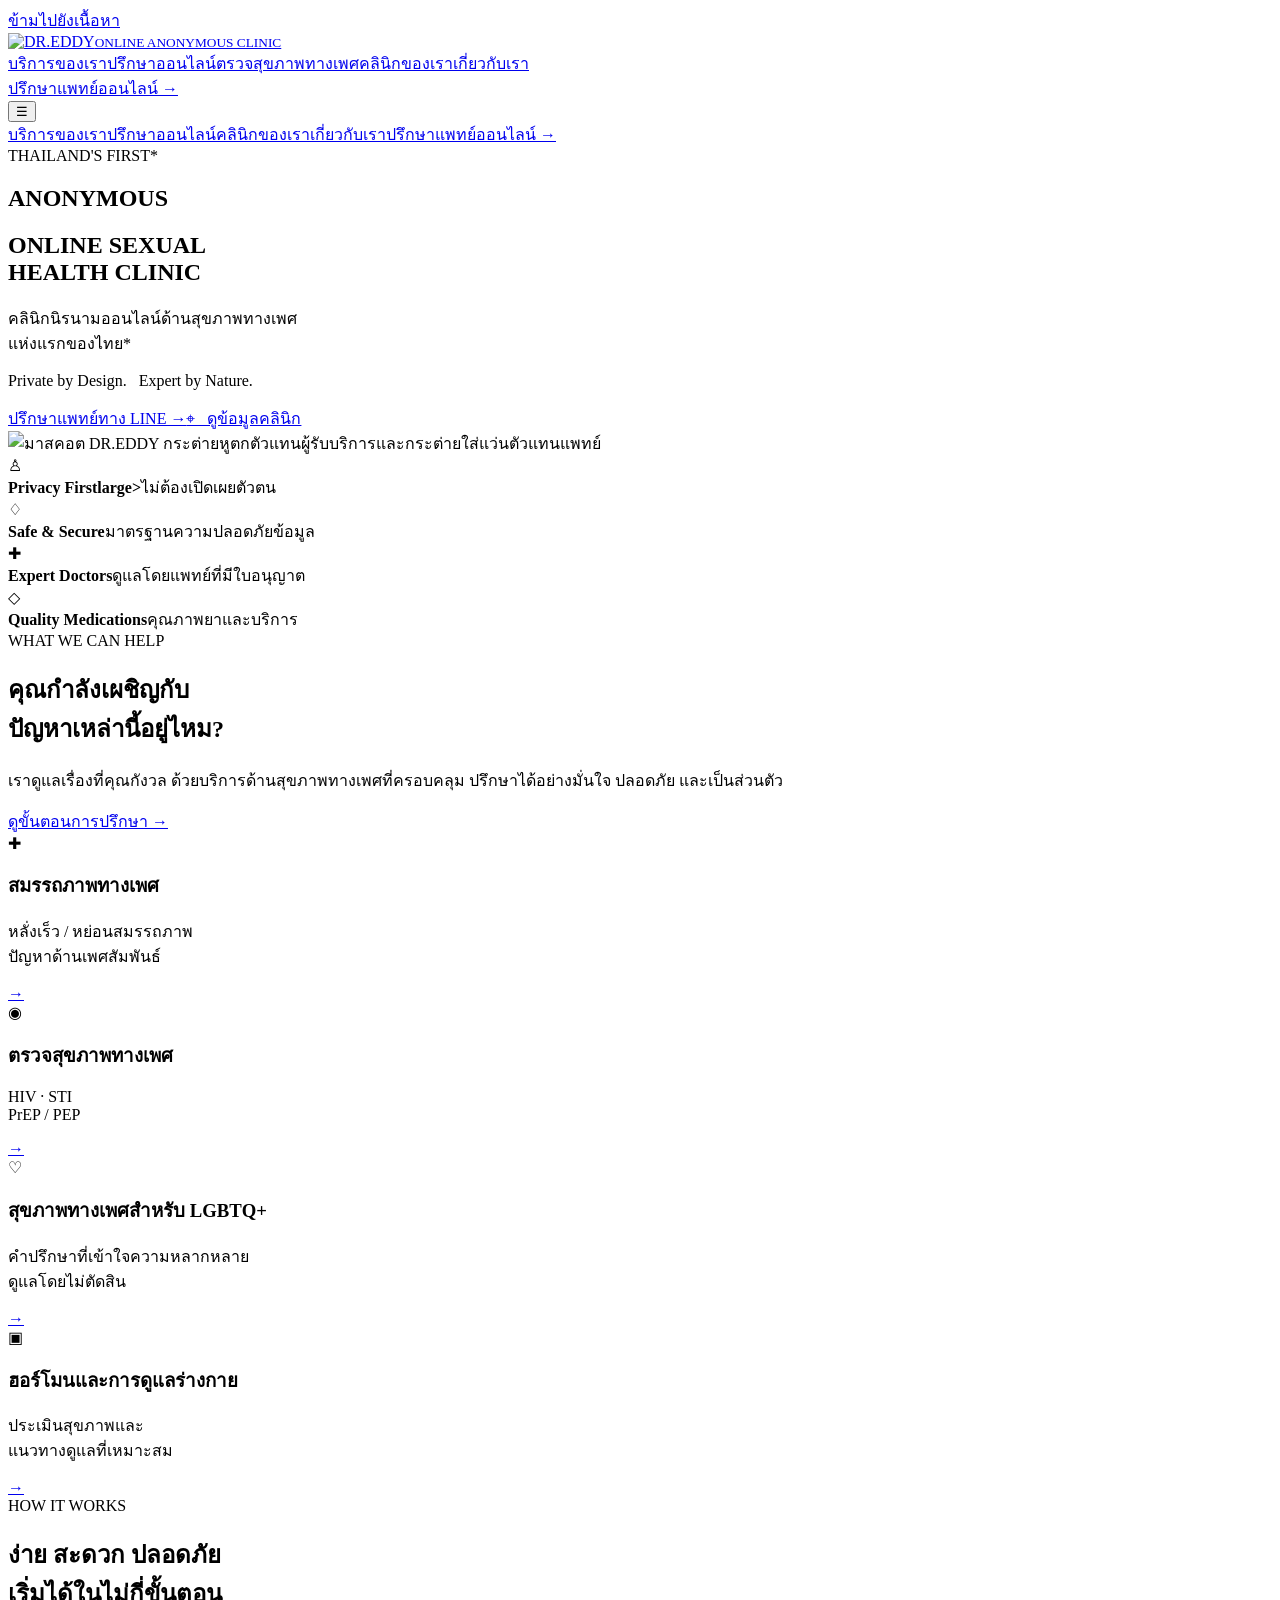
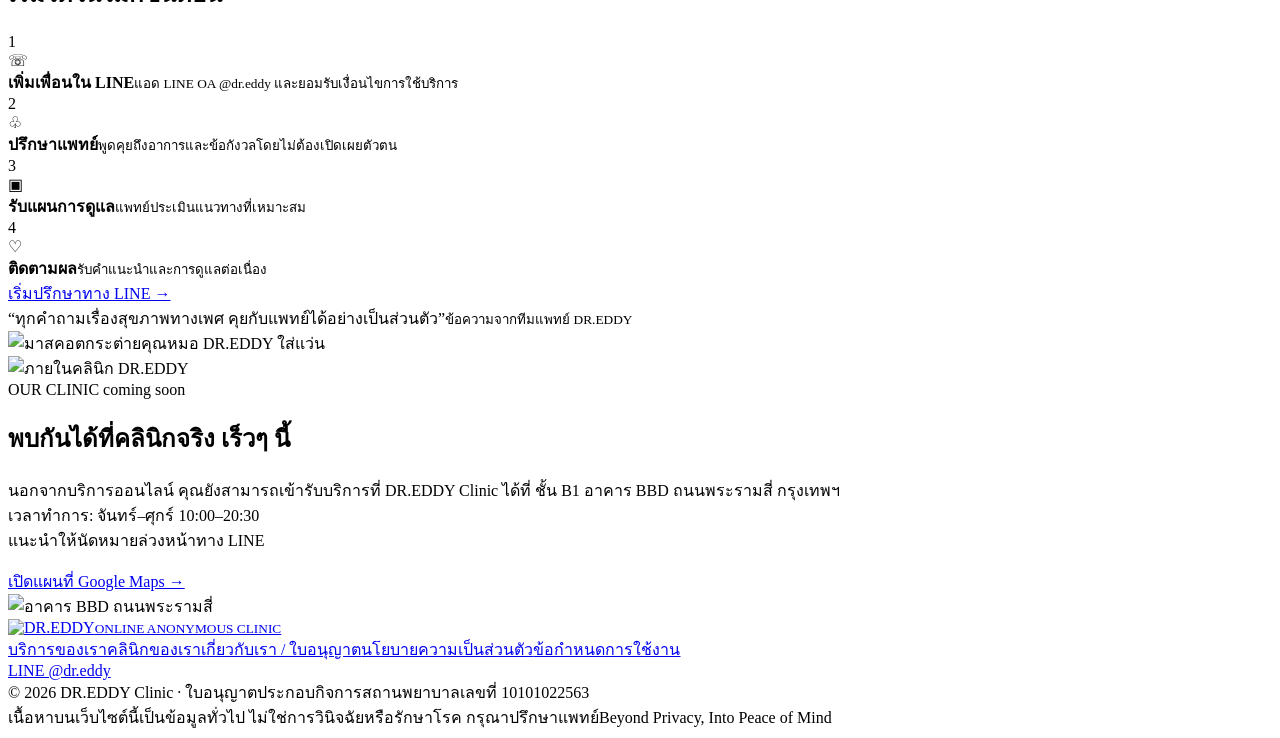
==== commit 583b0f1a: "Update index.html" ====
--- a/index.html
+++ b/index.html
@@ -19,7 +19,7 @@
 <p class="thai">คลินิกนิรนามออนไลน์ด้านสุขภาพทางเพศ<br>แห่งแรกของไทย*</p><p class="sub">Private by Design. &nbsp; Expert by Nature.</p>
 <div class="hero-actions"><a class="btn red" href="https://line.me/R/ti/p/@dr.eddy" target="_blank" rel="noopener">ปรึกษาแพทย์ทาง LINE →</a><a class="btn outline" href="#clinic">⌖ &nbsp; ดูข้อมูลคลินิก</a></div></div>
 <div class="hero-art"><img src="/assets/img/hero-mascots.jpg" width="554" height="431" alt="มาสคอต DR.EDDY กระต่ายหูตกตัวแทนผู้รับบริการและกระต่ายใส่แว่นตัวแทนแพทย์" fetchpriority="high"></div></section>
-<section class="trust" aria-label="จุดเด่น"><div class="trust-item"><span class="trust-icon" aria-hidden="true">♙</span><div><strong>Privacy First</strong><medium>ไม่ต้องเปิดเผยตัวตน</medium></div></div><div class="trust-item"><span class="trust-icon" aria-hidden="true">♢</span><div><strong>Safe &amp; Secure</strong><medium>มาตรฐานความปลอดภัยข้อมูล</medium></div></div><div class="trust-item"><span class="trust-icon" aria-hidden="true">✚</span><div><strong>Expert Doctors</strong><medium>ดูแลโดยแพทย์ที่มีใบอนุญาต</medium></div></div><div class="trust-item"><span class="trust-icon" aria-hidden="true">◇</span><div><strong>Quality Medications</strong><medium>คุณภาพยาและบริการ</medium></div></div></section>
+<section class="trust" aria-label="จุดเด่น"><div class="trust-item"><span class="trust-icon" aria-hidden="true">♙</span><div><strong><large>Privacy First</large>large></strong><medium>ไม่ต้องเปิดเผยตัวตน</medium></div></div><div class="trust-item"><span class="trust-icon" aria-hidden="true">♢</span><div><strong>Safe &amp; Secure</strong><medium>มาตรฐานความปลอดภัยข้อมูล</medium></div></div><div class="trust-item"><span class="trust-icon" aria-hidden="true">✚</span><div><strong>Expert Doctors</strong><medium>ดูแลโดยแพทย์ที่มีใบอนุญาต</medium></div></div><div class="trust-item"><span class="trust-icon" aria-hidden="true">◇</span><div><strong>Quality Medications</strong><medium>คุณภาพยาและบริการ</medium></div></div></section>
 <section class="services" id="services"><div><div class="section-label">WHAT WE CAN HELP</div><h2 class="section-title">คุณกำลังเผชิญกับ<br>ปัญหาเหล่านี้อยู่ไหม?</h2><p class="section-copy">เราดูแลเรื่องที่คุณกังวล ด้วยบริการด้านสุขภาพทางเพศที่ครอบคลุม ปรึกษาได้อย่างมั่นใจ ปลอดภัย และเป็นส่วนตัว</p><a href="#how" class="text-link">ดูขั้นตอนการปรึกษา →</a></div>
 <div class="service-grid">
 <article class="service-card"><div class="service-symbol" aria-hidden="true">✚</div><h3>สมรรถภาพทางเพศ</h3><p>หลั่งเร็ว / หย่อนสมรรถภาพ<br>ปัญหาด้านเพศสัมพันธ์</p><a class="arrow" href="https://line.me/R/ti/p/@dr.eddy" target="_blank" rel="noopener" aria-label="ปรึกษาเรื่องสมรรถภาพทางเพศทาง LINE">→</a></article>
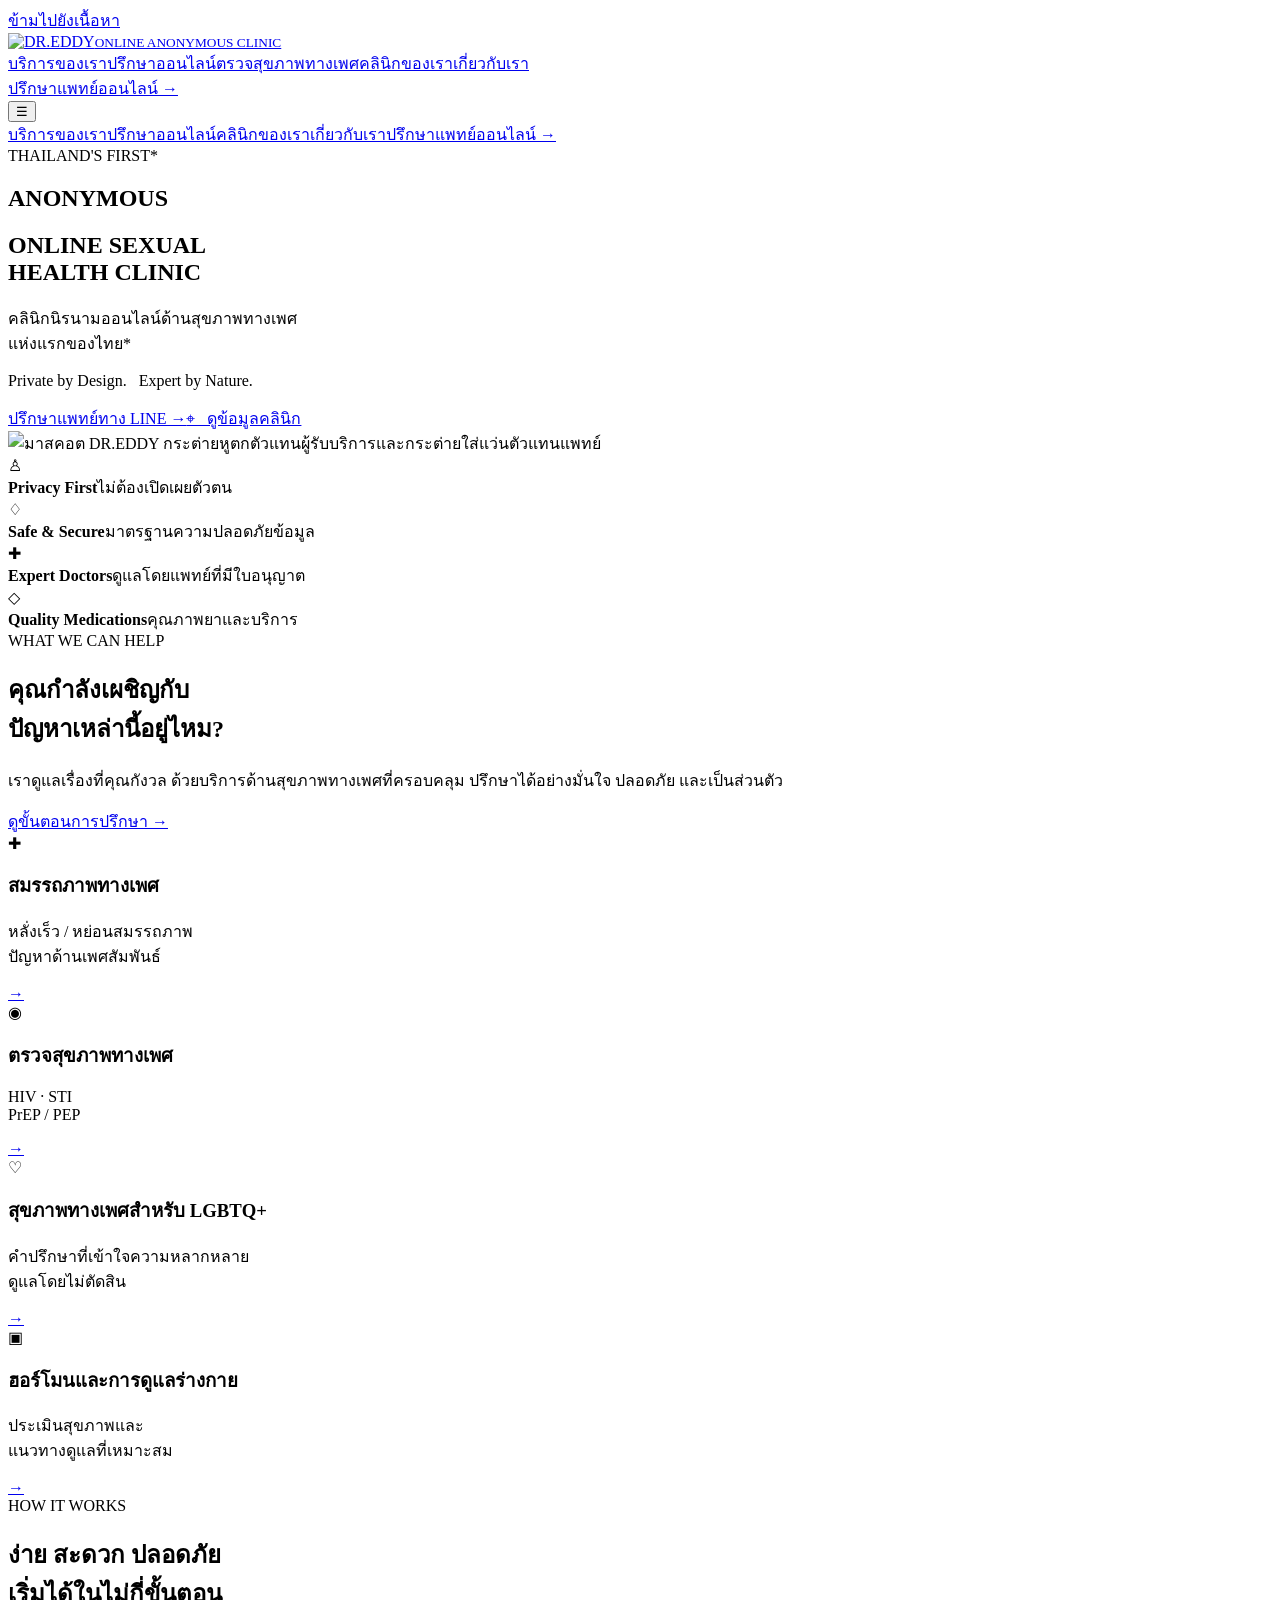
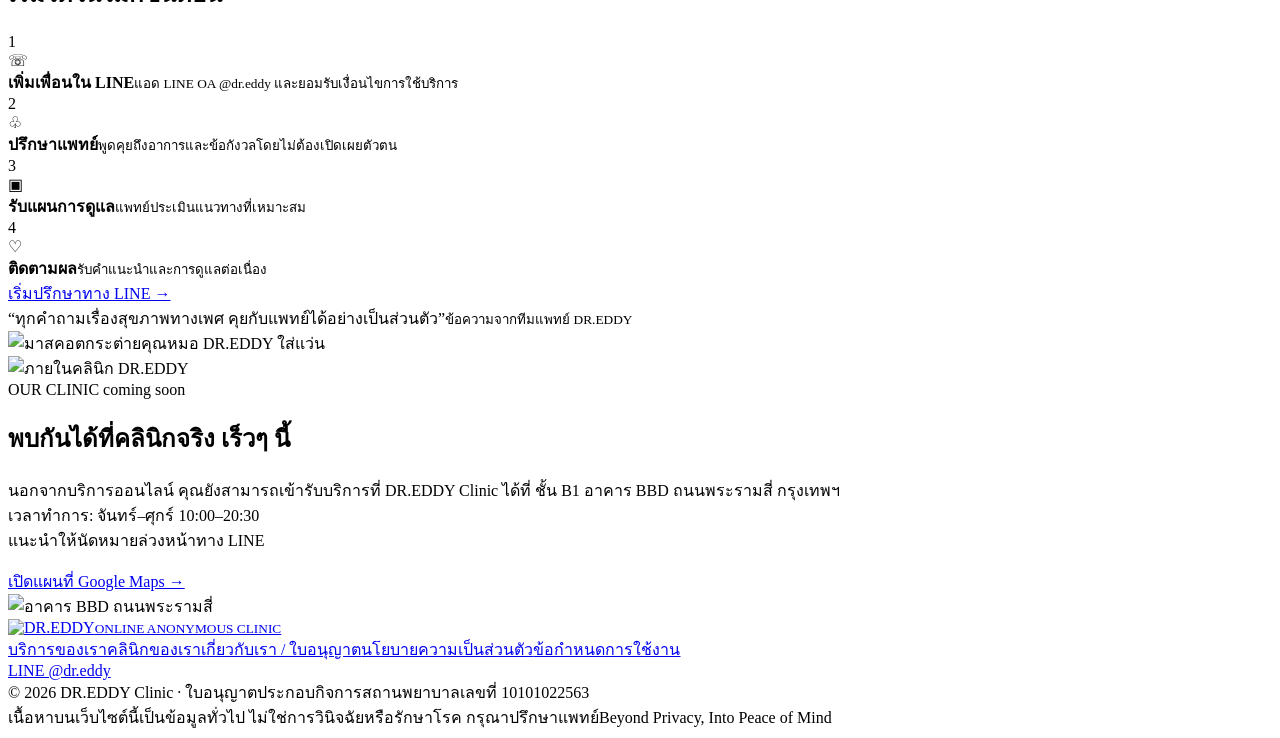
==== commit c12ac8c5: "Update index.html" ====
--- a/index.html
+++ b/index.html
@@ -19,7 +19,7 @@
 <p class="thai">คลินิกนิรนามออนไลน์ด้านสุขภาพทางเพศ<br>แห่งแรกของไทย*</p><p class="sub">Private by Design. &nbsp; Expert by Nature.</p>
 <div class="hero-actions"><a class="btn red" href="https://line.me/R/ti/p/@dr.eddy" target="_blank" rel="noopener">ปรึกษาแพทย์ทาง LINE →</a><a class="btn outline" href="#clinic">⌖ &nbsp; ดูข้อมูลคลินิก</a></div></div>
 <div class="hero-art"><img src="/assets/img/hero-mascots.jpg" width="554" height="431" alt="มาสคอต DR.EDDY กระต่ายหูตกตัวแทนผู้รับบริการและกระต่ายใส่แว่นตัวแทนแพทย์" fetchpriority="high"></div></section>
-<section class="trust" aria-label="จุดเด่น"><div class="trust-item"><span class="trust-icon" aria-hidden="true">♙</span><div><strong><large>Privacy First</large>large></strong><medium>ไม่ต้องเปิดเผยตัวตน</medium></div></div><div class="trust-item"><span class="trust-icon" aria-hidden="true">♢</span><div><strong>Safe &amp; Secure</strong><medium>มาตรฐานความปลอดภัยข้อมูล</medium></div></div><div class="trust-item"><span class="trust-icon" aria-hidden="true">✚</span><div><strong>Expert Doctors</strong><medium>ดูแลโดยแพทย์ที่มีใบอนุญาต</medium></div></div><div class="trust-item"><span class="trust-icon" aria-hidden="true">◇</span><div><strong>Quality Medications</strong><medium>คุณภาพยาและบริการ</medium></div></div></section>
+<section class="trust" aria-label="จุดเด่น"><div class="trust-item"><span class="trust-icon" aria-hidden="true">♙</span><div><strong><large>Privacy First</large></strong><medium>ไม่ต้องเปิดเผยตัวตน</medium></div></div><div class="trust-item"><span class="trust-icon" aria-hidden="true">♢</span><div><strong>Safe &amp; Secure</strong><medium>มาตรฐานความปลอดภัยข้อมูล</medium></div></div><div class="trust-item"><span class="trust-icon" aria-hidden="true">✚</span><div><strong>Expert Doctors</strong><medium>ดูแลโดยแพทย์ที่มีใบอนุญาต</medium></div></div><div class="trust-item"><span class="trust-icon" aria-hidden="true">◇</span><div><strong>Quality Medications</strong><medium>คุณภาพยาและบริการ</medium></div></div></section>
 <section class="services" id="services"><div><div class="section-label">WHAT WE CAN HELP</div><h2 class="section-title">คุณกำลังเผชิญกับ<br>ปัญหาเหล่านี้อยู่ไหม?</h2><p class="section-copy">เราดูแลเรื่องที่คุณกังวล ด้วยบริการด้านสุขภาพทางเพศที่ครอบคลุม ปรึกษาได้อย่างมั่นใจ ปลอดภัย และเป็นส่วนตัว</p><a href="#how" class="text-link">ดูขั้นตอนการปรึกษา →</a></div>
 <div class="service-grid">
 <article class="service-card"><div class="service-symbol" aria-hidden="true">✚</div><h3>สมรรถภาพทางเพศ</h3><p>หลั่งเร็ว / หย่อนสมรรถภาพ<br>ปัญหาด้านเพศสัมพันธ์</p><a class="arrow" href="https://line.me/R/ti/p/@dr.eddy" target="_blank" rel="noopener" aria-label="ปรึกษาเรื่องสมรรถภาพทางเพศทาง LINE">→</a></article>
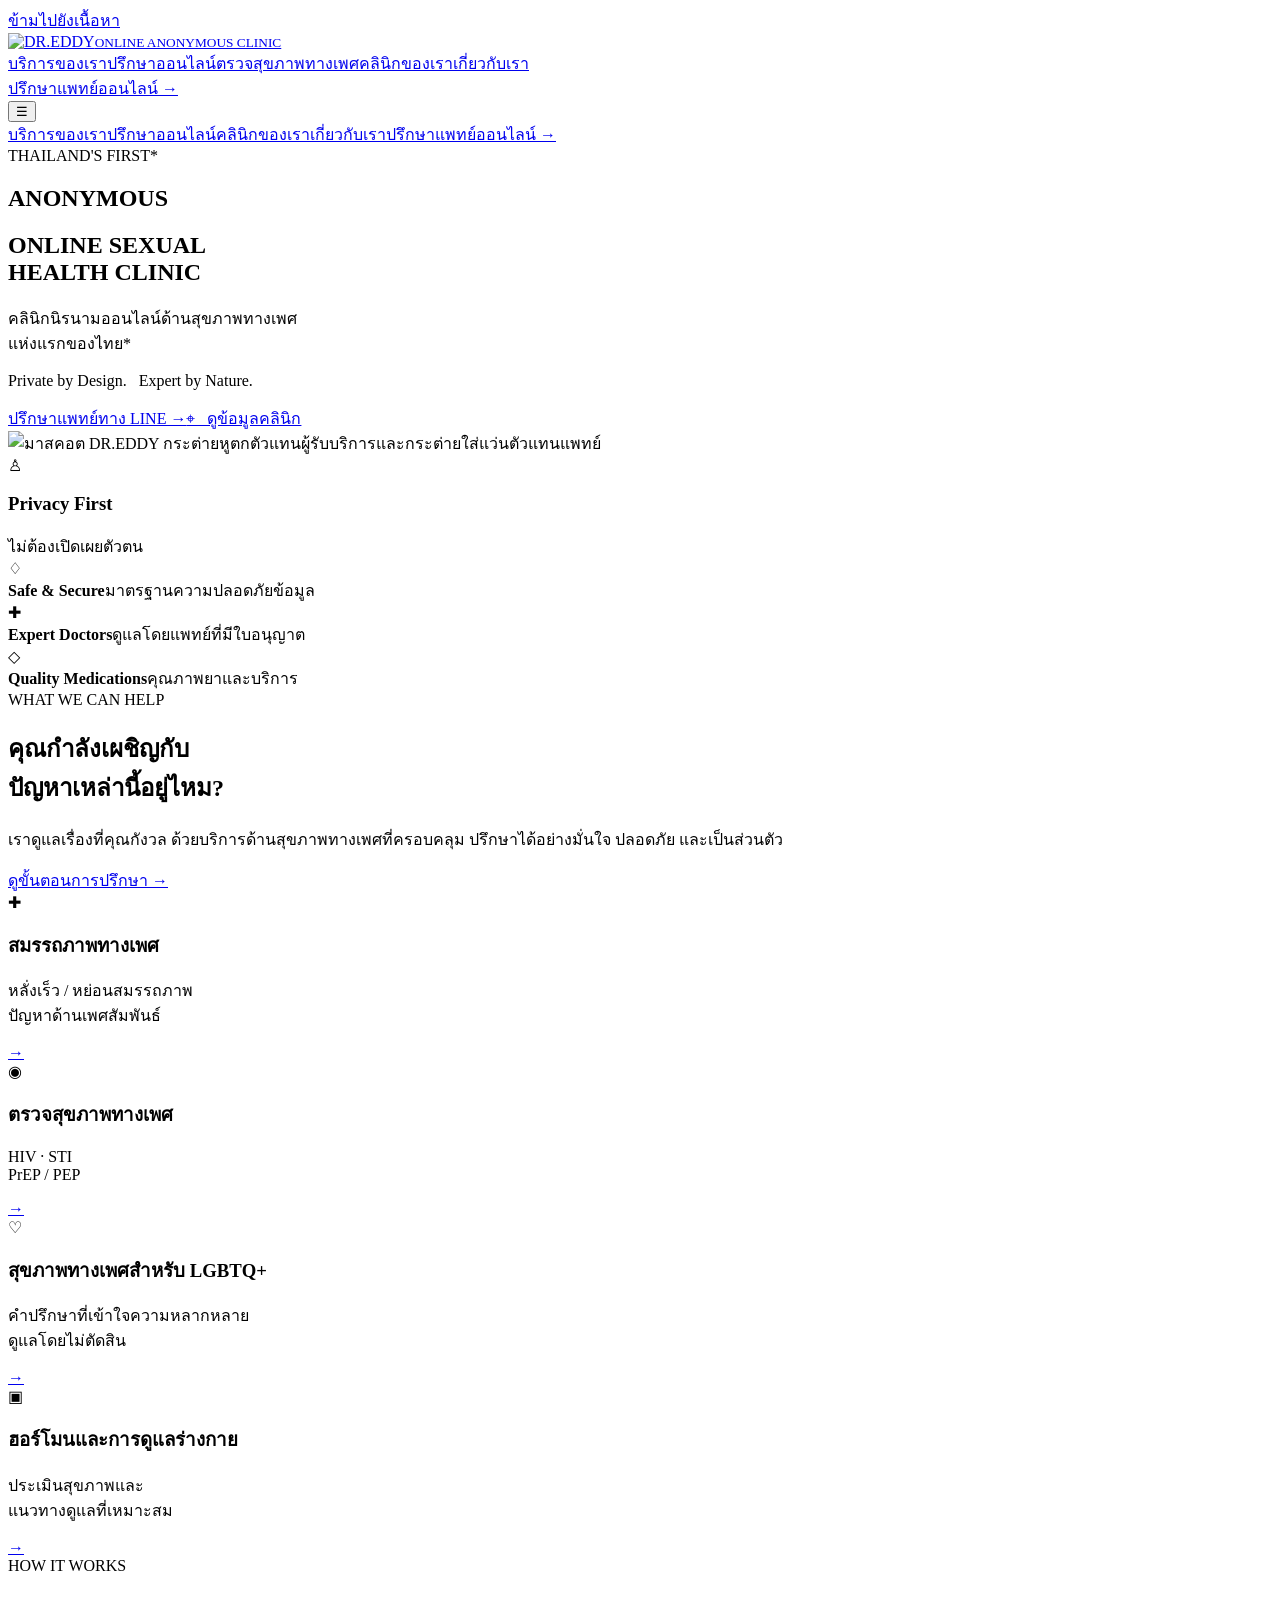
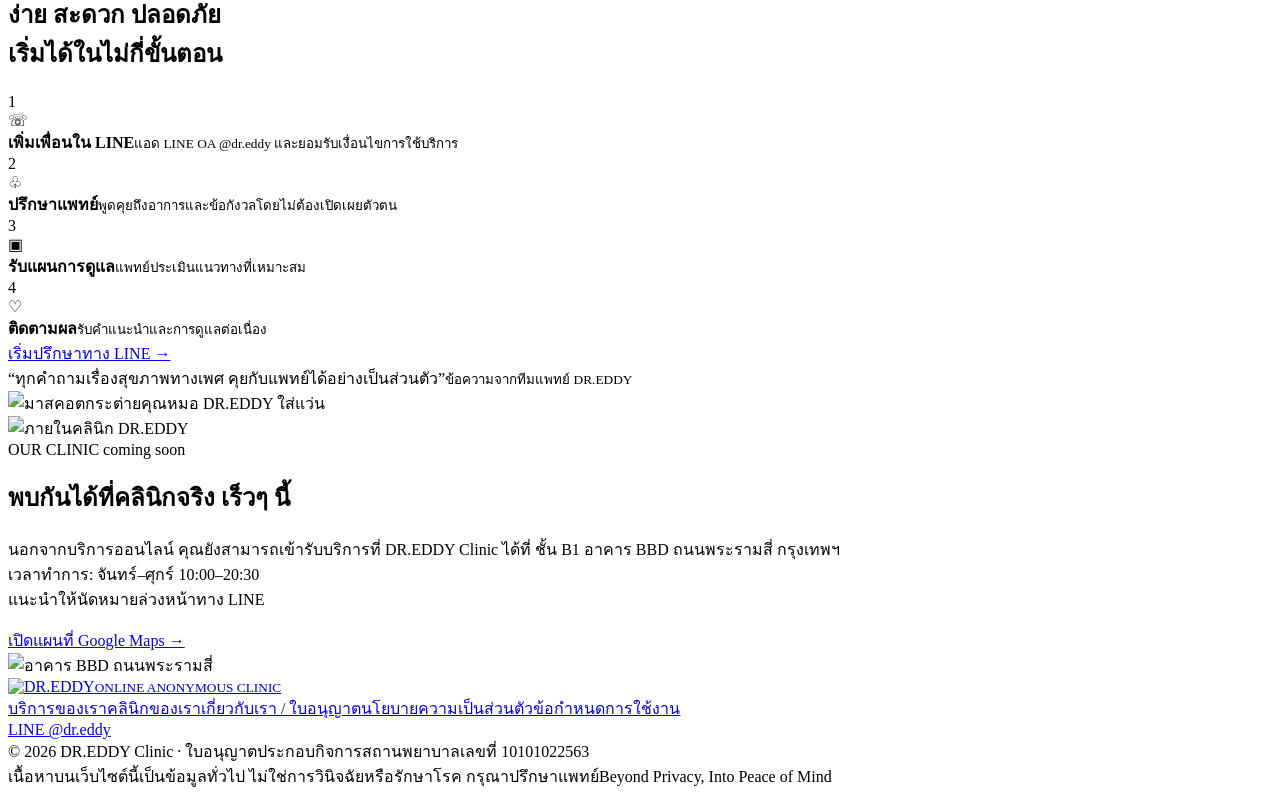
==== commit bf613197: "Update index.html" ====
--- a/index.html
+++ b/index.html
@@ -19,7 +19,7 @@
 <p class="thai">คลินิกนิรนามออนไลน์ด้านสุขภาพทางเพศ<br>แห่งแรกของไทย*</p><p class="sub">Private by Design. &nbsp; Expert by Nature.</p>
 <div class="hero-actions"><a class="btn red" href="https://line.me/R/ti/p/@dr.eddy" target="_blank" rel="noopener">ปรึกษาแพทย์ทาง LINE →</a><a class="btn outline" href="#clinic">⌖ &nbsp; ดูข้อมูลคลินิก</a></div></div>
 <div class="hero-art"><img src="/assets/img/hero-mascots.jpg" width="554" height="431" alt="มาสคอต DR.EDDY กระต่ายหูตกตัวแทนผู้รับบริการและกระต่ายใส่แว่นตัวแทนแพทย์" fetchpriority="high"></div></section>
-<section class="trust" aria-label="จุดเด่น"><div class="trust-item"><span class="trust-icon" aria-hidden="true">♙</span><div><strong><large>Privacy First</large></strong><medium>ไม่ต้องเปิดเผยตัวตน</medium></div></div><div class="trust-item"><span class="trust-icon" aria-hidden="true">♢</span><div><strong>Safe &amp; Secure</strong><medium>มาตรฐานความปลอดภัยข้อมูล</medium></div></div><div class="trust-item"><span class="trust-icon" aria-hidden="true">✚</span><div><strong>Expert Doctors</strong><medium>ดูแลโดยแพทย์ที่มีใบอนุญาต</medium></div></div><div class="trust-item"><span class="trust-icon" aria-hidden="true">◇</span><div><strong>Quality Medications</strong><medium>คุณภาพยาและบริการ</medium></div></div></section>
+<section class="trust" aria-label="จุดเด่น"><div class="trust-item"><span class="trust-icon" aria-hidden="true">♙</span><div><strong><h3>Privacy First</h3></strong><medium>ไม่ต้องเปิดเผยตัวตน</medium></div></div><div class="trust-item"><span class="trust-icon" aria-hidden="true">♢</span><div><strong>Safe &amp; Secure</strong><medium>มาตรฐานความปลอดภัยข้อมูล</medium></div></div><div class="trust-item"><span class="trust-icon" aria-hidden="true">✚</span><div><strong>Expert Doctors</strong><medium>ดูแลโดยแพทย์ที่มีใบอนุญาต</medium></div></div><div class="trust-item"><span class="trust-icon" aria-hidden="true">◇</span><div><strong>Quality Medications</strong><medium>คุณภาพยาและบริการ</medium></div></div></section>
 <section class="services" id="services"><div><div class="section-label">WHAT WE CAN HELP</div><h2 class="section-title">คุณกำลังเผชิญกับ<br>ปัญหาเหล่านี้อยู่ไหม?</h2><p class="section-copy">เราดูแลเรื่องที่คุณกังวล ด้วยบริการด้านสุขภาพทางเพศที่ครอบคลุม ปรึกษาได้อย่างมั่นใจ ปลอดภัย และเป็นส่วนตัว</p><a href="#how" class="text-link">ดูขั้นตอนการปรึกษา →</a></div>
 <div class="service-grid">
 <article class="service-card"><div class="service-symbol" aria-hidden="true">✚</div><h3>สมรรถภาพทางเพศ</h3><p>หลั่งเร็ว / หย่อนสมรรถภาพ<br>ปัญหาด้านเพศสัมพันธ์</p><a class="arrow" href="https://line.me/R/ti/p/@dr.eddy" target="_blank" rel="noopener" aria-label="ปรึกษาเรื่องสมรรถภาพทางเพศทาง LINE">→</a></article>
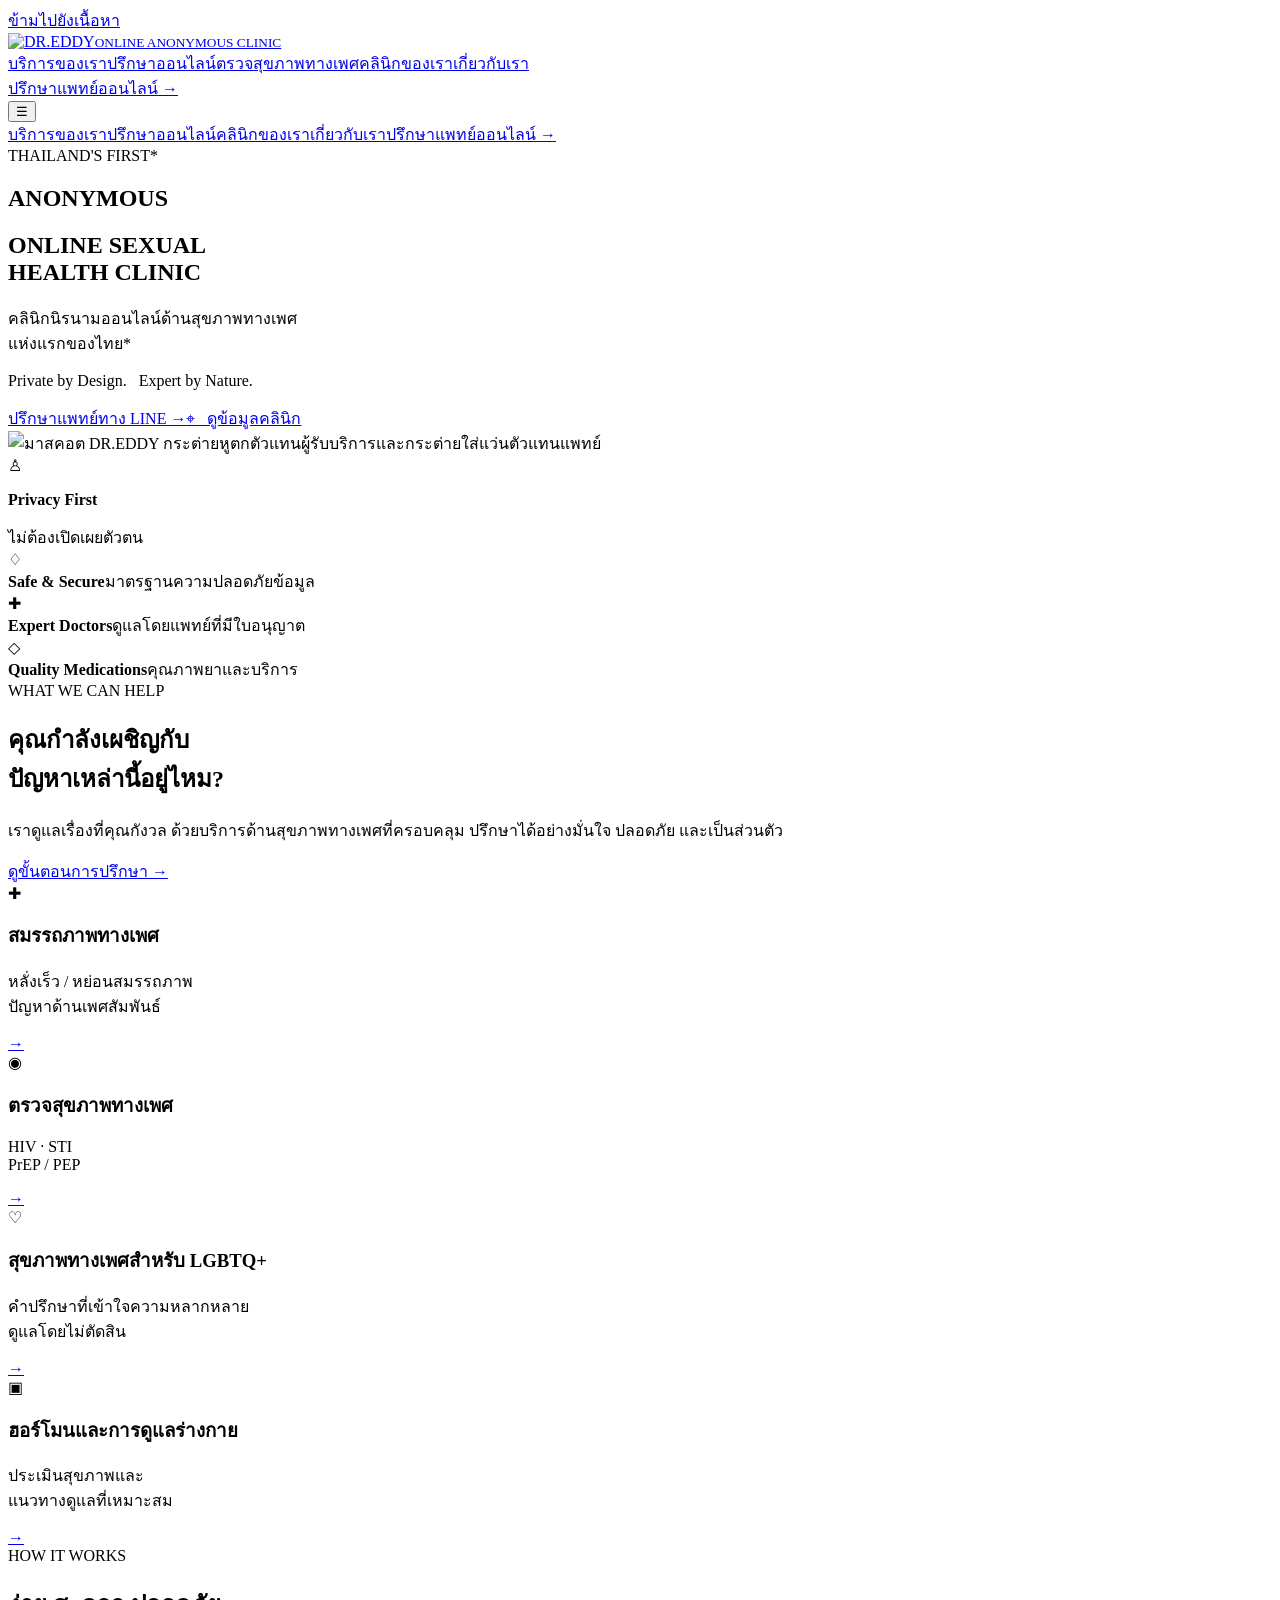
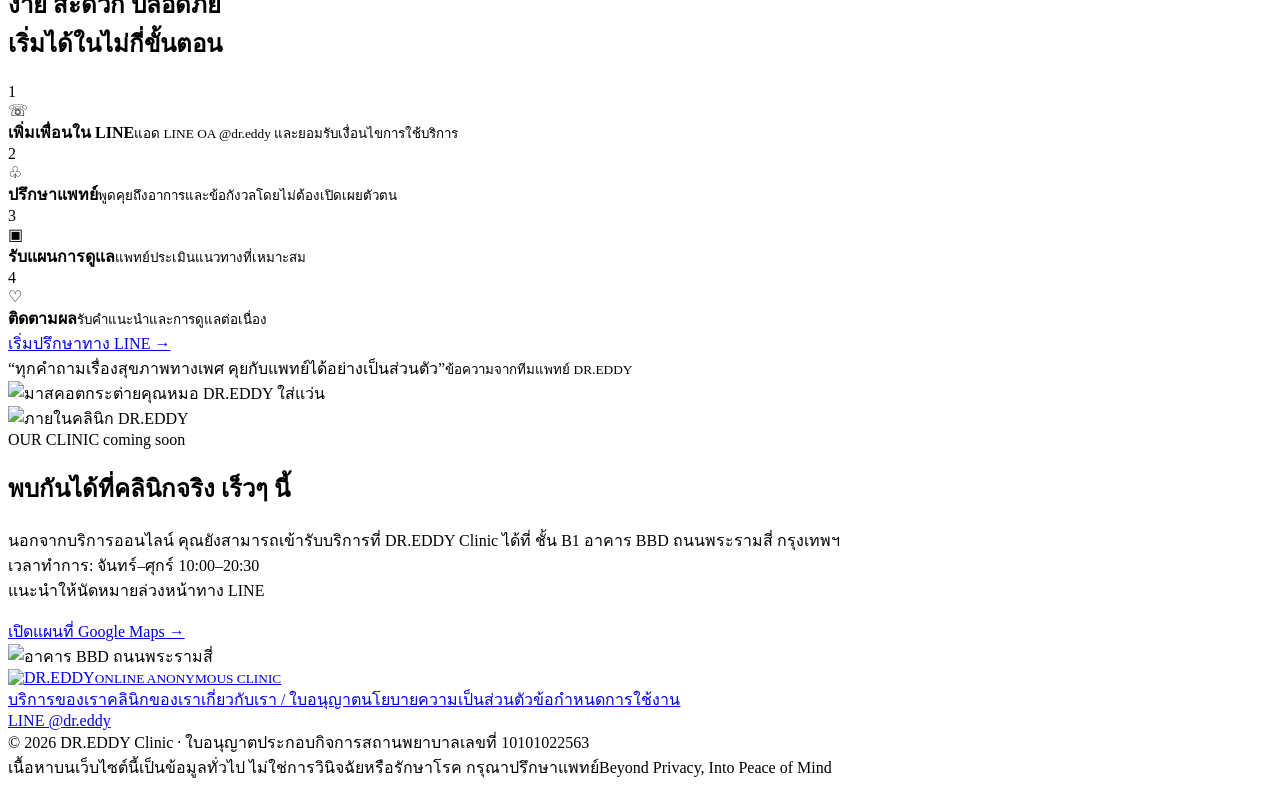
==== commit 6c9ccbe7: "Update index.html" ====
--- a/index.html
+++ b/index.html
@@ -19,7 +19,7 @@
 <p class="thai">คลินิกนิรนามออนไลน์ด้านสุขภาพทางเพศ<br>แห่งแรกของไทย*</p><p class="sub">Private by Design. &nbsp; Expert by Nature.</p>
 <div class="hero-actions"><a class="btn red" href="https://line.me/R/ti/p/@dr.eddy" target="_blank" rel="noopener">ปรึกษาแพทย์ทาง LINE →</a><a class="btn outline" href="#clinic">⌖ &nbsp; ดูข้อมูลคลินิก</a></div></div>
 <div class="hero-art"><img src="/assets/img/hero-mascots.jpg" width="554" height="431" alt="มาสคอต DR.EDDY กระต่ายหูตกตัวแทนผู้รับบริการและกระต่ายใส่แว่นตัวแทนแพทย์" fetchpriority="high"></div></section>
-<section class="trust" aria-label="จุดเด่น"><div class="trust-item"><span class="trust-icon" aria-hidden="true">♙</span><div><strong><h3>Privacy First</h3></strong><medium>ไม่ต้องเปิดเผยตัวตน</medium></div></div><div class="trust-item"><span class="trust-icon" aria-hidden="true">♢</span><div><strong>Safe &amp; Secure</strong><medium>มาตรฐานความปลอดภัยข้อมูล</medium></div></div><div class="trust-item"><span class="trust-icon" aria-hidden="true">✚</span><div><strong>Expert Doctors</strong><medium>ดูแลโดยแพทย์ที่มีใบอนุญาต</medium></div></div><div class="trust-item"><span class="trust-icon" aria-hidden="true">◇</span><div><strong>Quality Medications</strong><medium>คุณภาพยาและบริการ</medium></div></div></section>
+<section class="trust" aria-label="จุดเด่น"><div class="trust-item"><span class="trust-icon" aria-hidden="true">♙</span><div><strong><p style="font-size: medium;">Privacy First</p></strong><medium>ไม่ต้องเปิดเผยตัวตน</medium></div></div><div class="trust-item"><span class="trust-icon" aria-hidden="true">♢</span><div><strong>Safe &amp; Secure</strong><medium>มาตรฐานความปลอดภัยข้อมูล</medium></div></div><div class="trust-item"><span class="trust-icon" aria-hidden="true">✚</span><div><strong>Expert Doctors</strong><medium>ดูแลโดยแพทย์ที่มีใบอนุญาต</medium></div></div><div class="trust-item"><span class="trust-icon" aria-hidden="true">◇</span><div><strong>Quality Medications</strong><medium>คุณภาพยาและบริการ</medium></div></div></section>
 <section class="services" id="services"><div><div class="section-label">WHAT WE CAN HELP</div><h2 class="section-title">คุณกำลังเผชิญกับ<br>ปัญหาเหล่านี้อยู่ไหม?</h2><p class="section-copy">เราดูแลเรื่องที่คุณกังวล ด้วยบริการด้านสุขภาพทางเพศที่ครอบคลุม ปรึกษาได้อย่างมั่นใจ ปลอดภัย และเป็นส่วนตัว</p><a href="#how" class="text-link">ดูขั้นตอนการปรึกษา →</a></div>
 <div class="service-grid">
 <article class="service-card"><div class="service-symbol" aria-hidden="true">✚</div><h3>สมรรถภาพทางเพศ</h3><p>หลั่งเร็ว / หย่อนสมรรถภาพ<br>ปัญหาด้านเพศสัมพันธ์</p><a class="arrow" href="https://line.me/R/ti/p/@dr.eddy" target="_blank" rel="noopener" aria-label="ปรึกษาเรื่องสมรรถภาพทางเพศทาง LINE">→</a></article>
